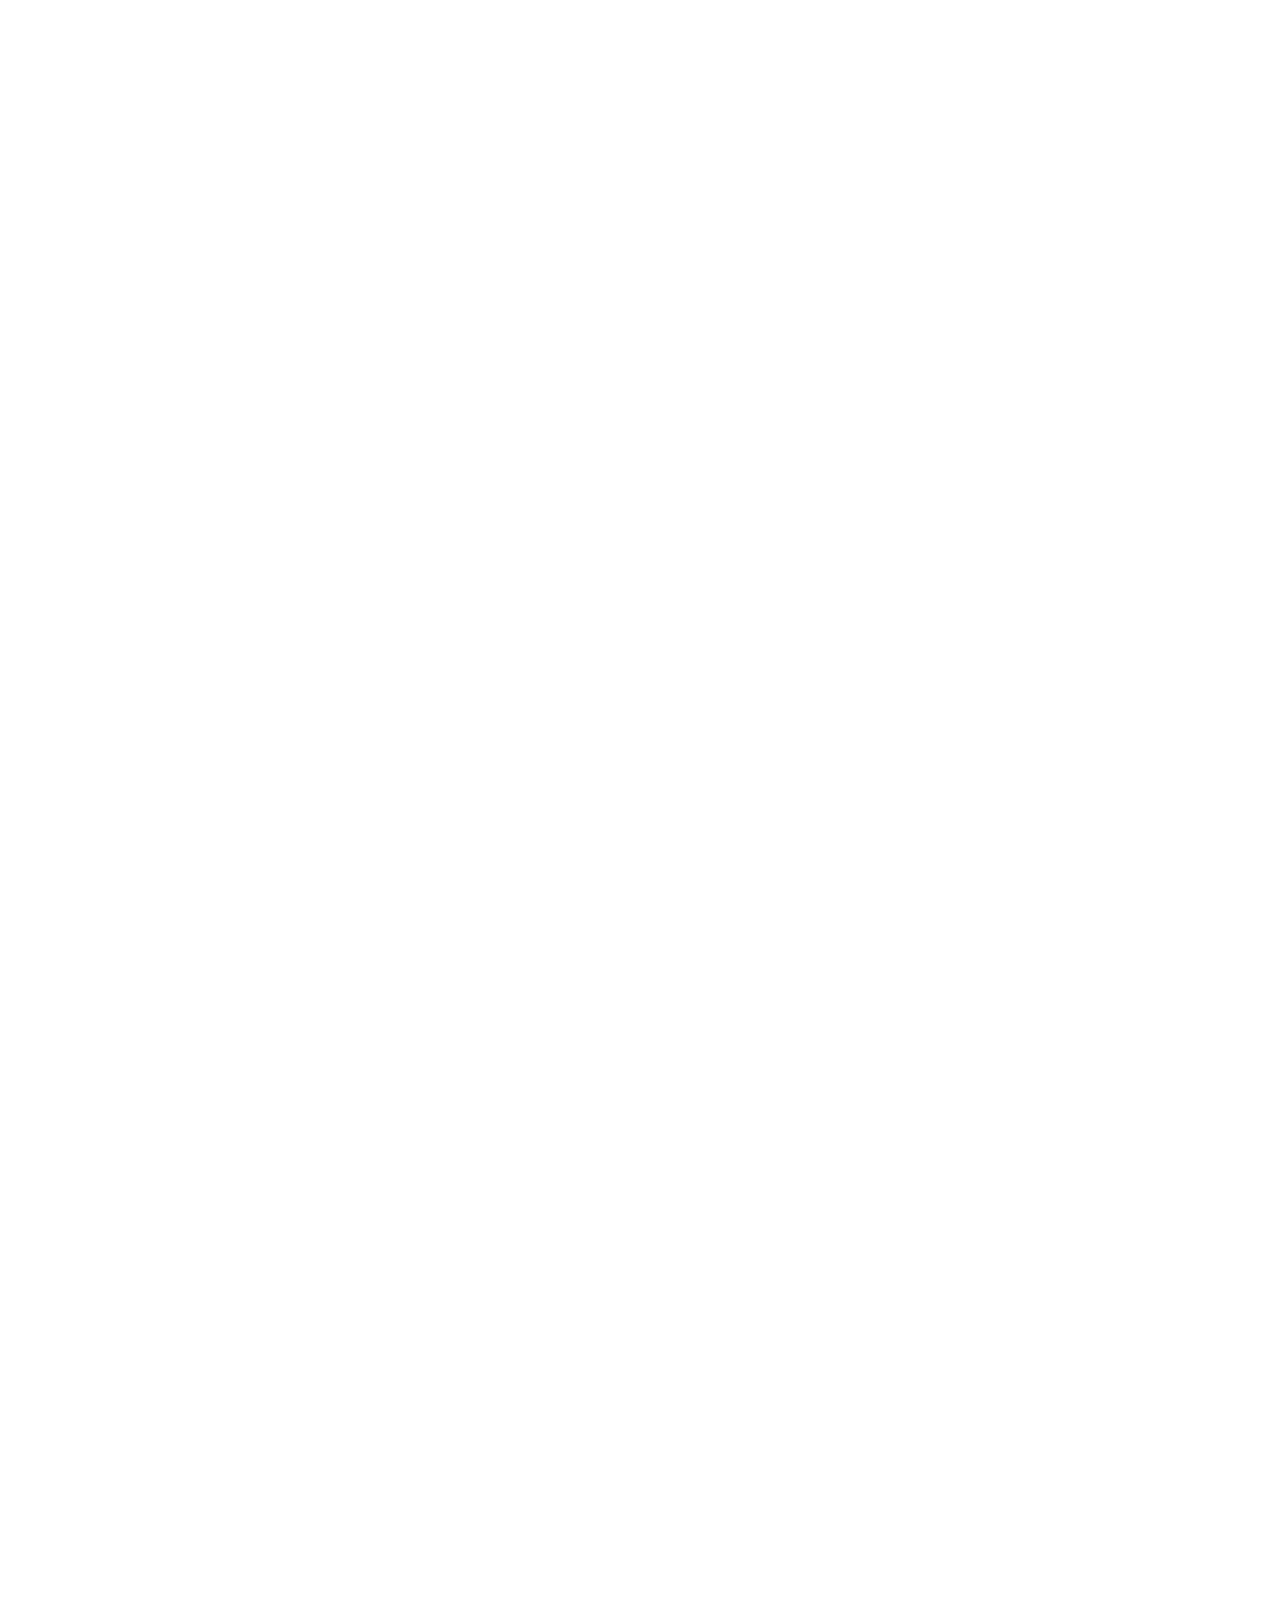
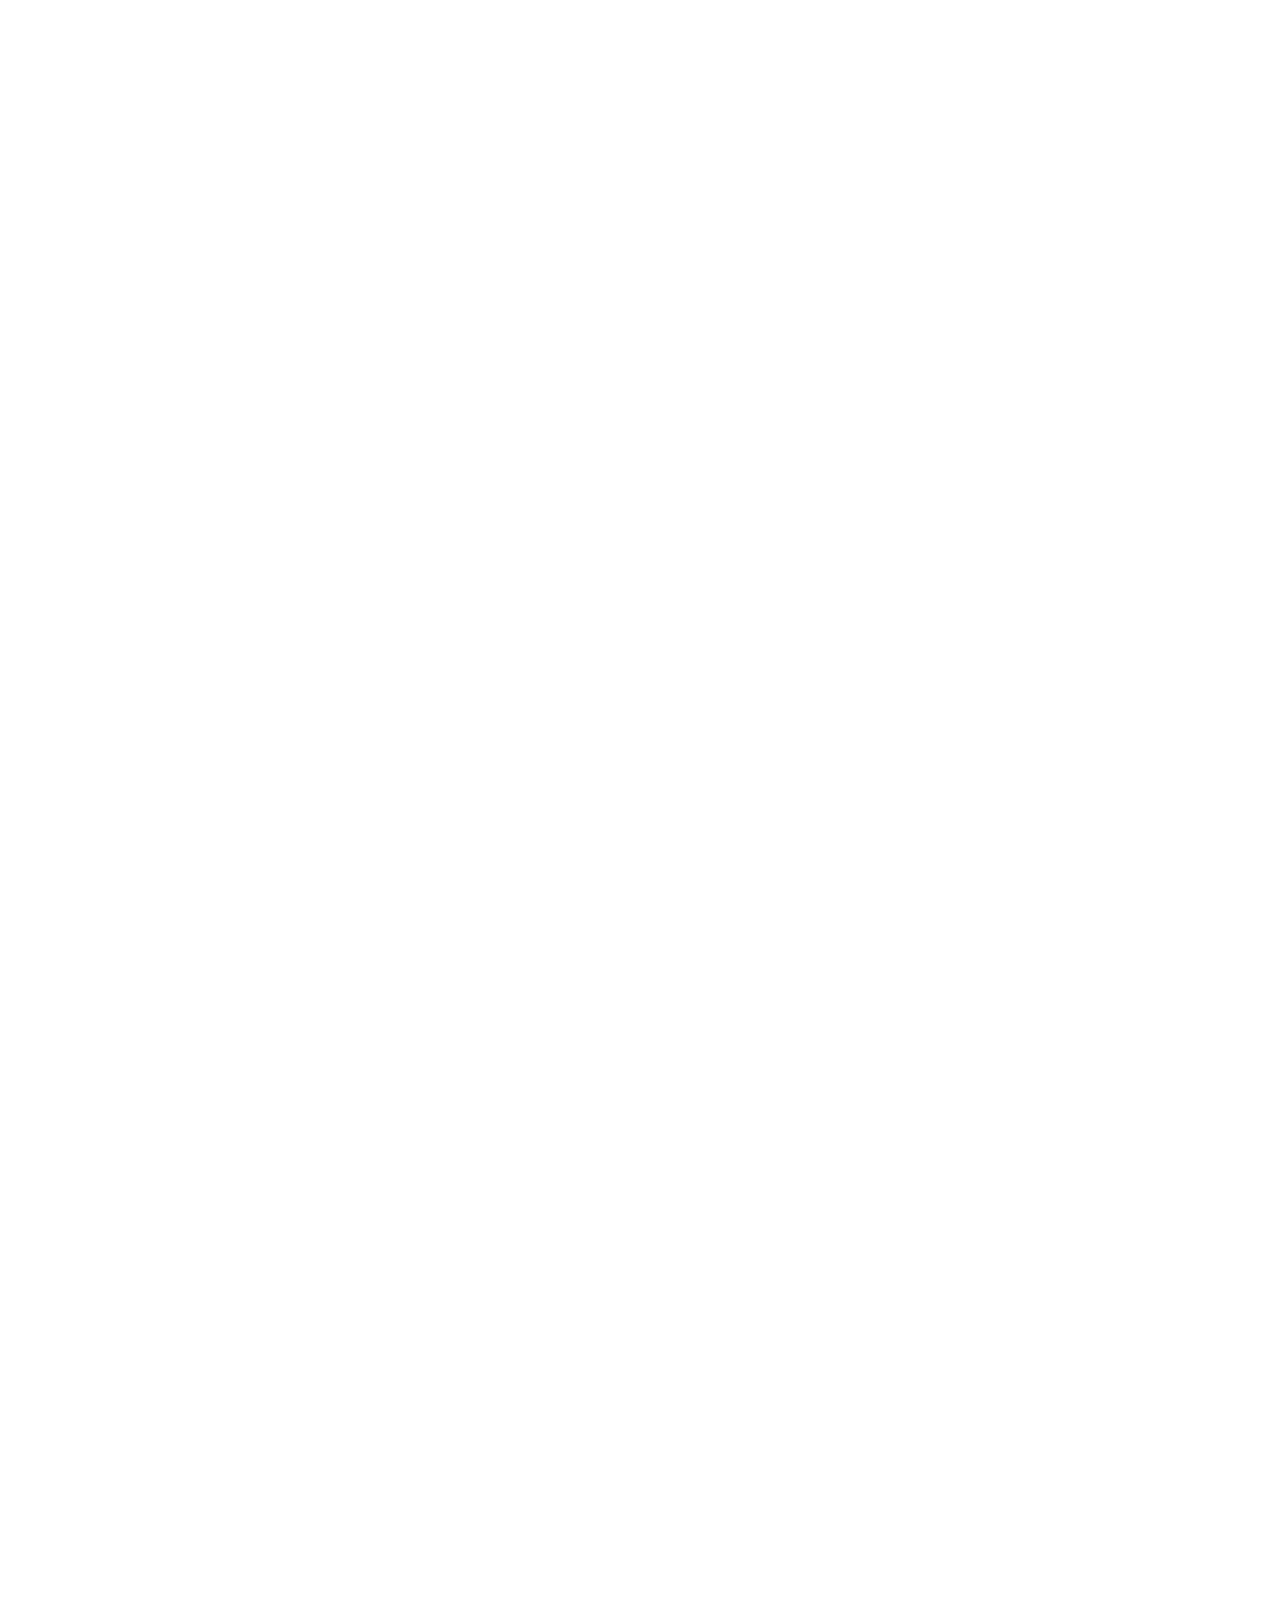
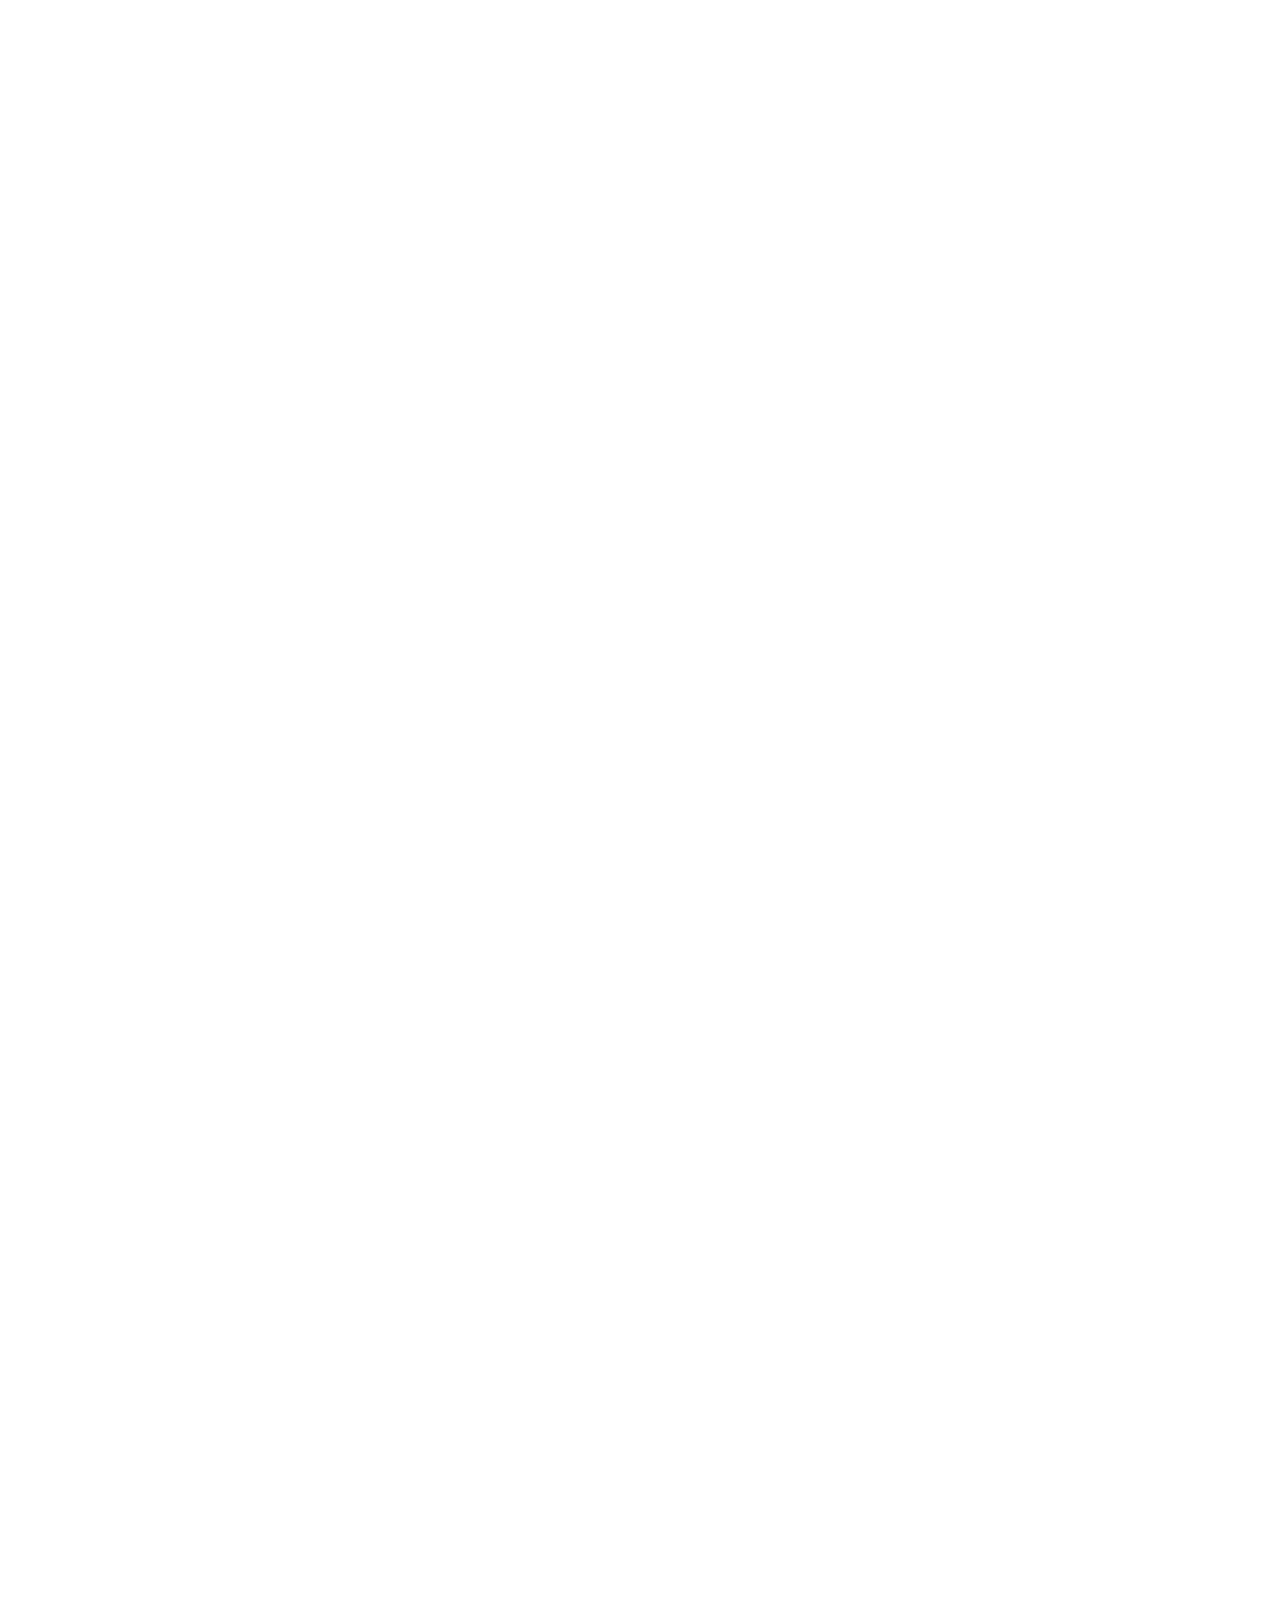
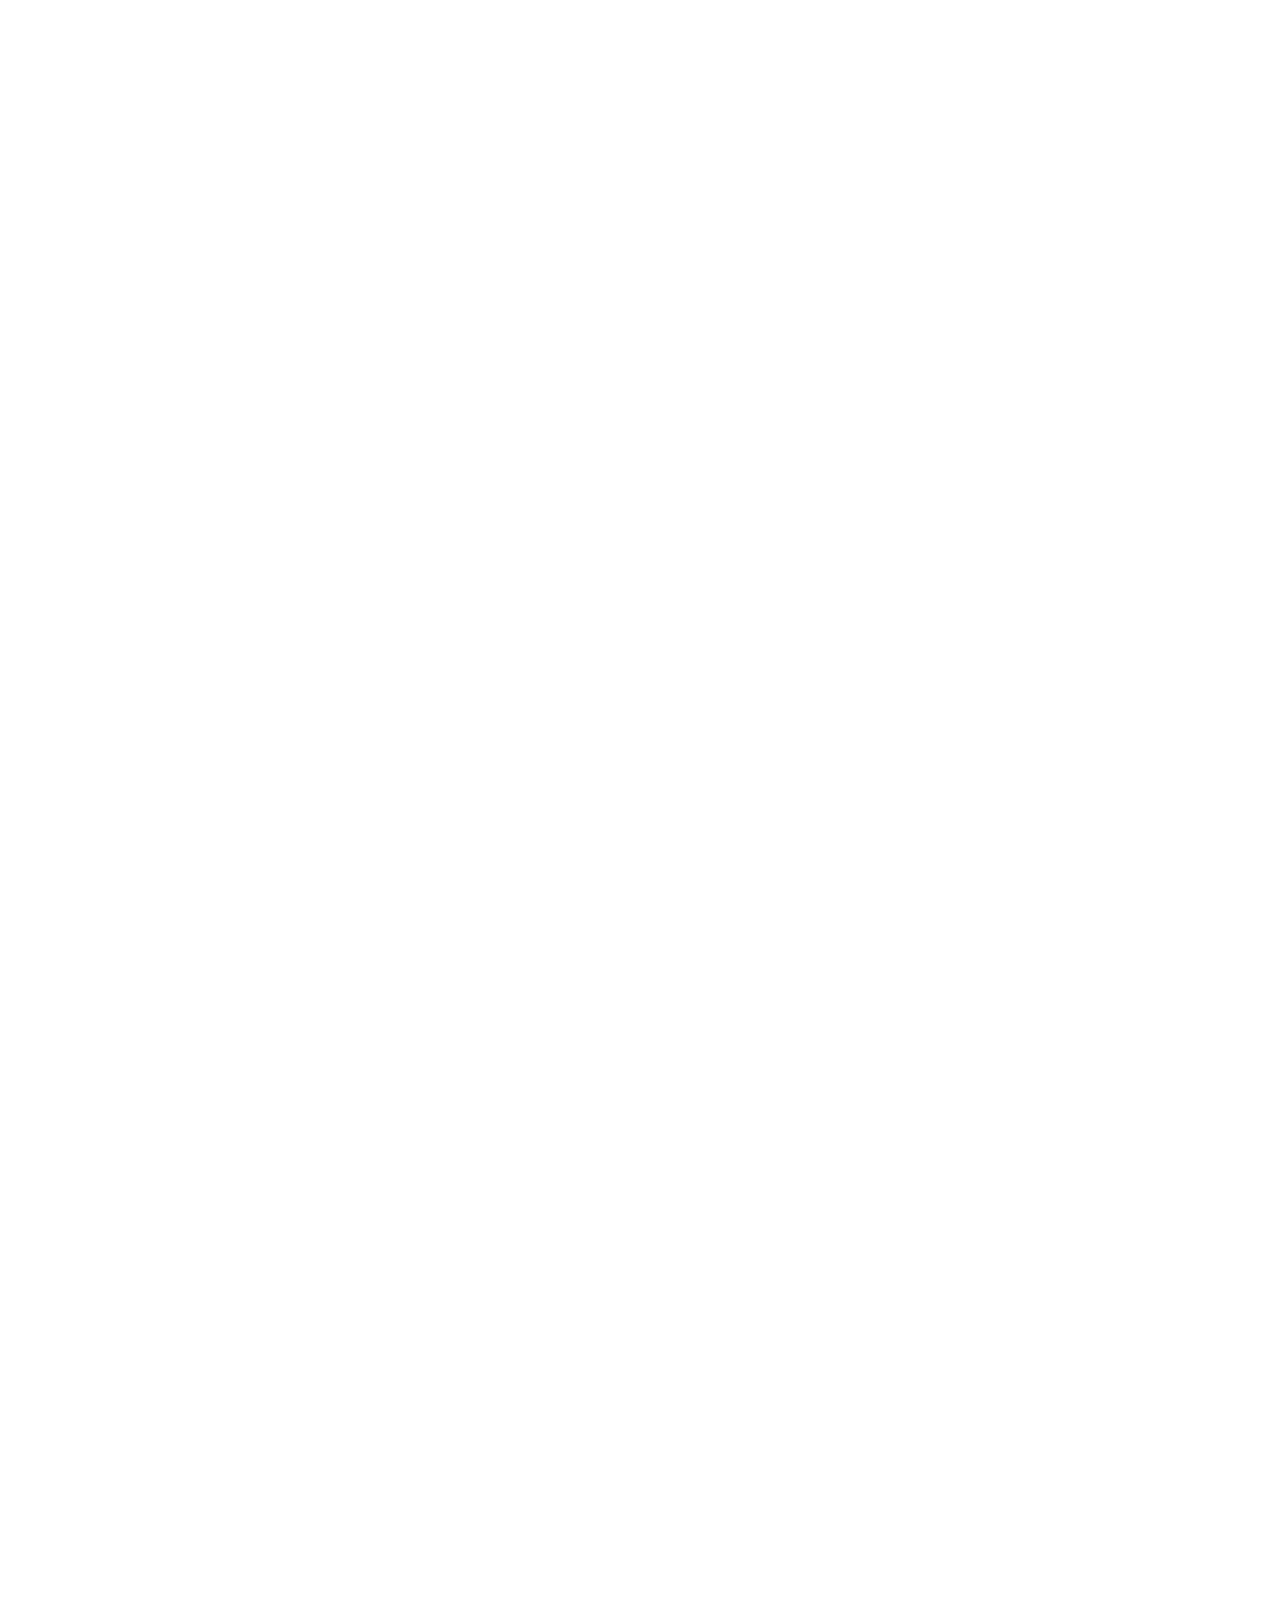
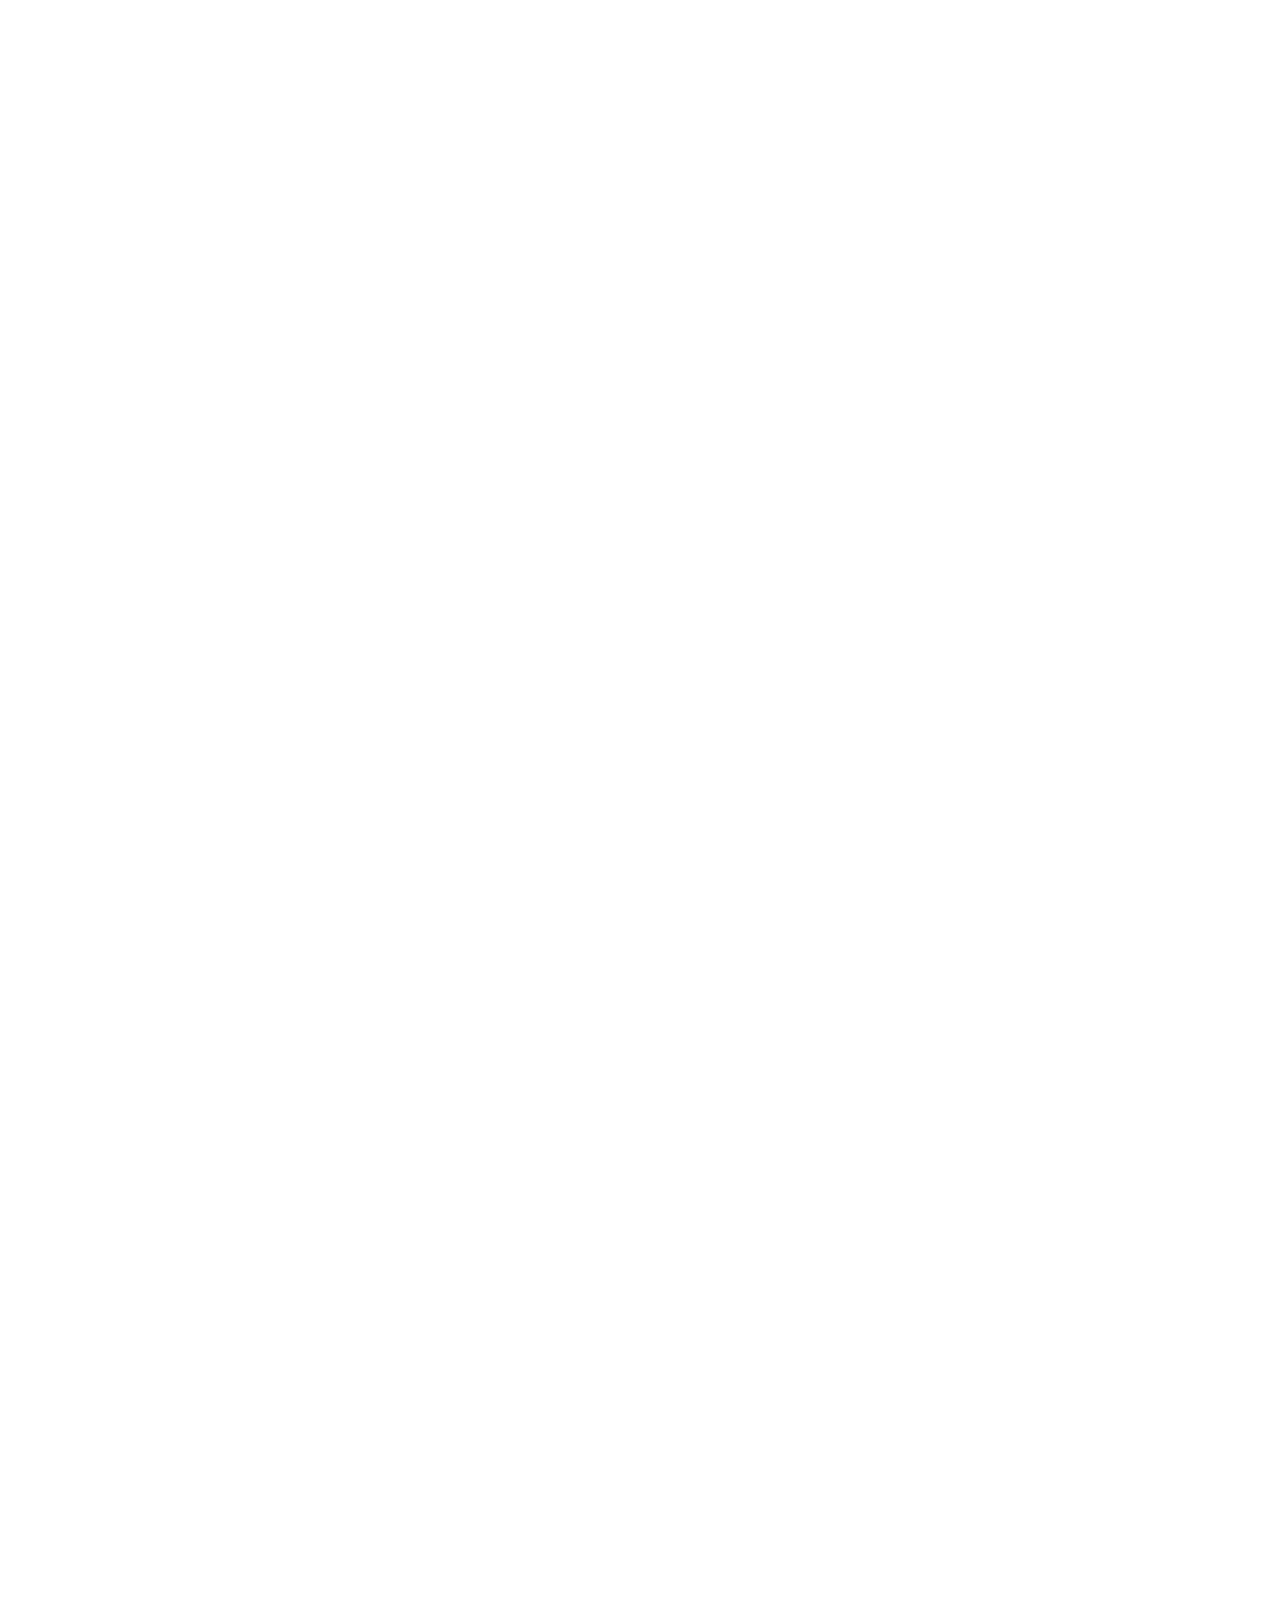
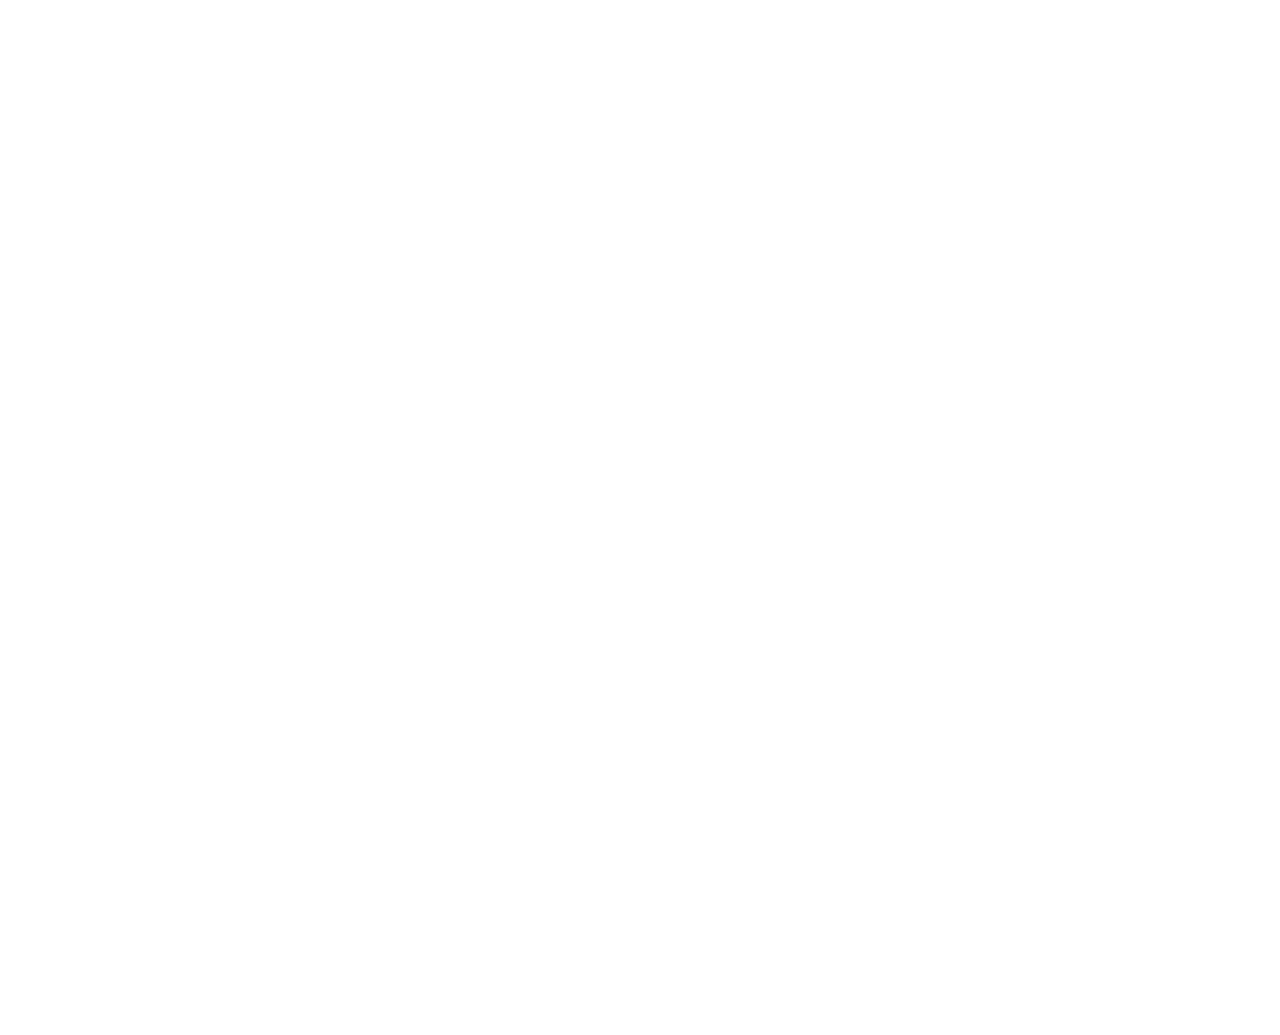
==== WorldSurveyKitMetro/index.html @ 1133c9f3 "added azure mobile services, using jQuery for Win8, switched FB.api calls to plain ajax requests" ====
<!doctype html>
<html class="no-js ui-mobile-rendering" >
<head>
      <title>World Survey Kit - Build Surveys, Polls, Signatures, Quizzes, Questions, Answers </title>
      <meta name="keywords" content="Survey, Polls, Signatures, Quizzes, Questions, Answers, GPS">
      <meta name="viewport" content="width=device-width, initial-scale=1">
      <meta name="google-translate-customization" content="3ffe706bf7eec298-703e66ffc87b89bc-g3b27300caeeca2a3-18">
      <link href="css/jquery.mobile-1.3.0.min.css" rel="stylesheet" />
      <link href="css/app.css" rel="stylesheet" />
      <link href="css/jqm-icon-pack-3.0.0-fa.css" rel="stylesheet" />
      <link href="css/jquery.handsontable.css" rel="stylesheet" />
      <link href="css/jquery-tourbus.css" rel="stylesheet" />
      <link href="css/tdfriendselector/tdfriendselector.css" rel="stylesheet" />
</head>
<body class="daBody">
    <div id="profilePos" style="float:right"></div>
    <div style="clear:both"></div>
    <!-- This initializes the Facebook JS SDK -->
    <div id="fb-root"></div>

    <!-- /Login Page -->
    <div id="login" data-role="page" data-title="Login to the System">

        <!-- /header -->
        <div data-role="header" data-theme="b">

            <div data-role="fblogin" style="float:right; padding-right: 2px">
                <button class="loginBtn" data-mini="true" data-corners="false" data-theme="g">
                    <img src="images/facebook_login_sm.png" style="width:18px;height:18px" /><span class="loginBtnText">&nbsp;&nbsp;<img src="images/loadingSm.gif" /> </span>
                </button>
            </div>

            <div style="clear:both"></div>

        </div>

        <div data-role="content">

            <div class="side-content">

            </div>

            <div class="main-content splash">
                <center>
                    <ul data-role="listview" data-inset="true" data-theme="c" class="wskLogo">
                        <li>
                            <center>
                                <img id="appLogo" src="images/wsk.png" /><br />
                                <b id="appOrgName">World Survey Kit</b>
                            </center>
                        </li>
                    </ul>
                    <div>
                        <center>
                            <div class="sign-up-btn">
                                <button data-theme="g" class="loginBtn" data-corners="false">Free Sign Up</button>
                            </div>
                            <div style="float:right">
                                <a href="http://play.google.com/store/apps/details?id=com.worldsurveykit.survey" target="_blank">
                                    <img alt="Android app on Google Play"
                                         src="http://developer.android.com/images/brand/en_app_rgb_wo_60.png" />
                                </a>
                            </div>
                            <div style="clear:both"></div>
                        </center>
                    </div>
                    <div>
                        <ul data-role="listview" class="notAuth" style="display:none;">
                            <li>
                                <center>
                                    Currently you are not authorized to view this application.
                                    <button data-inline="true" onclick='$( "#popupContact" ).popup( "open");' data-theme="b" data-icon="envelope">Email</button>
                                    for BETA access. Or try logging in again.

                                </center>
                            </li>
                        </ul>
                        <br /><br />
                    </div>




                    <div class="hide-mobile">
                        <div class="pages2">
                            <div class="handle2"></div>
                        </div>
                        <div id="frame2" class="frame2" data-role="none">
                            <div class="slidee2">
                                <div>
                                    Build a survey<br />
                                    <img src="images/demo/screen-build.png" />
                                </div>
                                <div>
                                    Take a survey<br />
                                    <img src="images/demo/screen-sidemenu.png" />
                                </div>
                                <div>
                                    View Results and analytics<br />
                                    <img src="images/demo/screen-report.png" />
                                </div>
                                <div>
                                    Import Data in bulk from other systems<br />
                                    <img src="images/demo/screen-import.png" />
                                </div>
                                <div>
                                    GPS<br />
                                    <img src="images/demo/screen-gps.png" />
                                </div>
                                <div>
                                    Signature<br />
                                    <img src="images/demo/screen-signature.png" />
                                </div>
                                <div>
                                    Single Answer<br />
                                    <img src="images/demo/screen-single.png" />
                                </div>
                                <div>
                                    Multiple Choice<br />
                                    <img src="images/demo/screen-multi.png" />
                                </div>
                                <div>
                                    Open Ended<br />
                                    <img src="images/demo/screen-open.png" />
                                </div>

                            </div>
                        </div>
                    </div>


                </center>


                <div data-role="popup" id="beta" data-theme="c" class="ui-content" style="max-width:280px">
                    <a href="#" data-rel="back" data-role="button" data-theme="a" data-icon="delete" data-iconpos="notext" class="ui-btn-right">Close</a>
                    <div>
                        <b>This site is being actively develped and is still in BETA. Contact us in the footer below to get access.</b>
                    </div>
                </div>

                <div data-role="popup" id="popupContact" data-theme="c" class="ui-content" style="max-width:280px">
                    <a href="#" data-rel="back" data-role="button" data-theme="a" data-icon="delete" data-iconpos="notext" class="ui-btn-right">Close</a>
                    <div id="daContacter"></div>
                </div>

                <div data-role="popup" id="investors" data-theme="c" class="ui-content" style="max-width:600px">
                    <a href="#" data-rel="back" data-role="button" data-theme="a" data-icon="delete" data-iconpos="notext" class="ui-btn-right">Close</a>
                </div>

            </div>

        </div><!-- /content -->

        <div data-role="footer" data-theme="a" class="hide-mobile">
            <br />
            <center>
                <div>
                    <div class="pages">
                        <div class="handle"></div>
                    </div>
                    <div id="frame" class="frame" data-role="none">
                        <div class="slidee">

                            <div>
                                <a data-role="button" data-iconpos="notext" data-icon="plus" data-inline="true" data-iconshadow="false" data-theme="b"></a>&nbsp;Create a survey<br />
                                Get Answers <br />
                                Create organizations<br />
                                <a data-role="button" data-iconpos="notext" data-icon="globe" data-inline="true" class="ui-icon-nodisc ui-icon-alt" data-iconshadow="false" data-theme="b"></a>&nbsp;Help the world<br />
                                Help yourself<br />
                                Solve a problem

                            </div>
                            <div>
                                Collect Signatures<br />
                                <a data-role="button" data-iconpos="notext" data-icon="screenshot" data-inline="true" class="ui-icon-nodisc ui-icon-alt" data-iconshadow="false" data-theme="b"></a>&nbsp;Get GPS locations<br />
                                Create Questions<br />
                                Multiple Choice<br />
                                Single Answer<br />
                                Open Ended
                            </div>
                            <div>
                                Run your business<br />
                                Grow your NGO<br />
                                Mobile App<br />
                                Works Offline
                            </div>
                            <div>
                                Role Based Security<br />
                                Print Survey Reports<br />
                                Export Survey Results<br />
                                Import Data<br />
                                Translate Surveys to 50+ languages
                            </div>
                            <div>
                                Share via email<br />
                                Share via link<br />
                                Share privately with users<br />
                                Embed on your webpage
                            </div>

                        </div>
                    </div>
                </div>
            </center>
            <br /><br />
        </div>

        <div data-role="footer" data-theme="d" class="hide-mobile">
            <br />
            <center>
                <h2>See how the journey began</h2>
                <iframe class="hide-mobile" width="853" height="480" src="ms-appx-web:///google.com" frameborder="0" sandbox="allow-top-navigation"></iframe>
            </center>
            <br /><br />
        </div>

        <div data-role="footer" data-theme="a" data-position="fixed">
            <ul style="list-style:none">
                <li>
                    World Survey Kit &nbsp;&nbsp;&nbsp;| &nbsp;&nbsp;&nbsp; Contact us <a href="worldsurveykit@outlook.com">worldsurveykit@outlook.com</a>
                    &nbsp;&nbsp;&nbsp;| &nbsp;&nbsp;&nbsp; A Nick Theile Production
                </li>
            </ul>
        </div>



    </div>

    <!-- /Home Page -->
    <div id="home" data-role="page" data-title="Home Page">


        <div data-role="panel" id="panelHome" data-theme="a">
            <ul data-role="listview" data-theme="a">
                <li data-icon="home"><a href="#home">Home</a></li>
                <li data-icon="off"><a class="logoutBtn">Logoff</a></li>
                <li data-icon="cog"><a href="#settings">Settings</a></li>
                <li data-icon="question"><a href="#tutorial">Tutorial</a></li>
                <!--<li data-theme="b">Admin Stuff</li>
                <li ><a href="#admin">Admin</a></li>
                <li ><a href="#test">Test</a></li>
                <li ><a href="#coll">Storage</a></li>-->
            </ul>
        </div>


        <div data-role="header" data-theme="b">

            <div style="float:left; padding-left: 2px;">
                <a href="#panelHome" data-role="button" data-icon="reorder" data-inline="true" data-iconpos="notext" class="ui-square-btn"></a>
            </div>
            <img src="images/wsk-sm.png" />
            <div data-role="fblogin">
                <button class="loginBtn ui-btn-right" data-mini="true" data-corners="false">
                    <img src="images/facebook_login_sm.png" style="width:18px;height:18px" />&nbsp;&nbsp; Login
                </button>
            </div>


        </div>

        <div data-role="content">

            <div class="side-content">
                <div data-role="wsk-nav-bar">
                    <!--this is populated dynamically-->
                </div>
            </div>

            <div class="main-content">

                <h3 id="homeHeading" style="float:left"></h3>
                <!--<b class="green-ball" style="float:right">.</b>-->
                <div style="clear:both"></div>

                <ul id="homeListView" data-role="listview" data-inset="true" data-inline="true" data-theme="b" style="visibility:hidden">
                    <li data-icon="plus"><a id="homeNewSurvey" data-position-to="window">Fill out a New Survey</a></li>
                    <li><a href="#history?0" onclick="$.mobile.loading('show')">View Survey History<span class="ui-li-count homeSurveyHistory"></span></a></li>
                </ul>

                <br />
                <div id="activityFeed">


                </div>

                <div data-role="popup" id="homeNewSurveyPopup" style="max-width:400px;" class="ui-content ui-corner-all">

                    <a href="#" data-rel="back" data-role="button" data-theme="a" data-icon="delete" data-iconpos="notext" class="ui-btn-right">Cancel</a>

                    <b>1). Type a name that easily identifies this survey:</b>
                    <input id="homeNewSurveyName" />

                    <b>2). Choose a survey to fill out:</b>
                    <div id="homeNewSurveyList">
                    </div>

                </div>
                <center><b id="home-load-msg"></b></center>

            </div>

        </div>




        <!--tour-->
        <ol class='tourbus-legs ui-overlay-shadow' id='my-tour-id'>
            <li data-orientation='centered' class="ui-overlay-shadow">
                <h2>Welcome to World Survey Kit</h2>
                <a data-role="button" href='javascript:void(0);' data-inline="true" data-theme="g" data-icon="arrow-right" data-iconpos="right" class='tourbus-next'>Take the tour</a>
                <a href='javascript:void(0);' class='tourbus-stop'>Skip</a>

            </li>

            <li data-el='#homeListView' data-orientation='top' data-width='400'>
                <h3>Take a survey</h3>
                <p>Fill out a new survey here or view/edit your survey history</p>

                <div data-role="controlgroup" data-type="horizontal">
                    <a data-role="button" href='javascript:void(0);' class='tourbus-prev' data-inline="true" data-theme="g" data-icon="arrow-left">Back</a>
                    <a data-role="button" href='javascript:void(0);' class='tourbus-next' data-inline="true" data-theme="g" data-icon="arrow-right" data-iconpos="right">Next</a>
                </div>
            </li>

            <li data-el='.ui-block-b' data-orientation='bottom' data-align="center" data-width='300'>
                <h3>Manage Users</h3>
                <p>Add your friends from Facebook and allow them to take surveys you build.</p>
                <div data-role="controlgroup" data-type="horizontal">
                    <a data-role="button" href='javascript:void(0);' class='tourbus-prev' data-inline="true" data-theme="g" data-icon="arrow-left">Back</a>
                    <a data-role="button" href='javascript:void(0);' class='tourbus-next' data-inline="true" data-theme="g" data-icon="arrow-right" data-iconpos="right">Next</a>
                </div>
            </li>

            <li data-el='.ui-block-c' data-orientation='bottom' data-align="center" data-width='300'>
                <h3>Reports</h3>
                <p>
                    <ul>
                        <li>
                            View the responses from your surveys
                        </li>
                        <li>
                            Search and filter data
                        </li>
                        <li>
                            Export or print the results
                        </li>
                        <li>
                            Import survey data in bulk
                        </li>
                        <li>
                            Edit responses
                        </li>
                    </ul>

                </p>
                <div data-role="controlgroup" data-type="horizontal">
                    <a data-role="button" href='javascript:void(0);' class='tourbus-prev' data-inline="true" data-theme="g" data-icon="arrow-left">Back</a>
                    <a data-role="button" href='javascript:void(0);' class='tourbus-next' data-inline="true" data-theme="g" data-icon="arrow-right" data-iconpos="right">Next</a>
                </div>
            </li>

            <li data-el='.ui-block-d' data-orientation='bottom' data-align="center" data-width='300'>
                <h3>Survey Builder</h3>
                <p>
                    <ul>
                        <li>
                            Build a new survey
                        </li>
                        <li>
                            Add questions<br />
                            &nbsp;&nbsp;Multiple Choice<br />
                            &nbsp;&nbsp;Single Answer<br />
                            &nbsp;&nbsp;Open Ended<br />
                            &nbsp;&nbsp;GPS<br />
                            &nbsp;&nbsp;Signature
                        </li>
                        <li>
                            Publish the survey
                        </li>
                    </ul>


                </p>
                <div data-role="controlgroup" data-type="horizontal">
                    <a data-role="button" href='javascript:void(0);' class='tourbus-prev' data-inline="true" data-theme="g" data-icon="arrow-left">Back</a>
                    <a data-role="button" href='javascript:void(0);' class='tourbus-next' data-inline="true" data-theme="g" data-icon="arrow-right" data-iconpos="right">Next</a>
                </div>
            </li>

            <li data-el='.ui-block-e' data-orientation='bottom' data-align="center" data-width='300'>
                <h3>Manage Setting</h3>
                <p>Manage your organizations, translate surveys into different languages.</p>

                <div data-role="controlgroup" data-type="horizontal">
                    <a data-role="button" href='javascript:void(0);' class='tourbus-prev' data-inline="true" data-theme="g" data-icon="arrow-left">Back</a>
                    <a data-role="button" href='javascript:void(0);' onclick='$(".profileMenuPopup").popup("open", { positionTo: "#profilePos" });' class='tourbus-next' data-inline="true" data-theme="g" data-icon="arrow-right" data-iconpos="right">Next</a>
                </div>
            </li>

            <li data-el='#profilePos' data-orientation='bottom' data-align="right" data-margin="160" data-width='300'>
                <h3>Switch to a freinds survey by clicking the dropdown</h3>
                <p>
                    If a friend invites you to take their survey you can switch to it here.
                </p>
                <div data-role="controlgroup" data-type="horizontal">
                    <a data-role="button" href='javascript:void(0);' class='tourbus-prev' data-inline="true" data-theme="g" data-icon="arrow-left">Back</a>
                    <a data-role="button" href='javascript:void(0);' onclick="App.router.navigate('#build?' + App.defaultOrg  , {trigger: true});" class='tourbus-next' data-inline="true" data-theme="g" data-icon="arrow-right" data-iconpos="right">Next</a>
                </div>
            </li>

            <li data-orientation='centered' data-width="300">
                <h3>Mobile App</h3>
                <p>
                    World Survey Kit is great for on-site surveys even if there is no internet connectivity!
                    <br /><br />
                    Download the Android app now
                    <center>
                        <img src="images/qrcode.png" /><br />
                        <a href="http://play.google.com/store/apps/details?id=com.worldsurveykit.survey" target="_blank">
                            <img alt="Android app on Google Play"
                                 src="http://developer.android.com/images/brand/en_app_rgb_wo_60.png" />
                        </a>
                    </center>
                    <br /><br />
                    iPhone and Windows app coming soon.
                </p>
                <div data-role="controlgroup" data-type="horizontal">
                    <a data-role="button" href='javascript:void(0);' class='tourbus-prev' data-inline="true" data-theme="g" data-icon="arrow-left">Back</a>
                    <a data-role="button" href='javascript:void(0);' class='tourbus-next' data-inline="true" data-theme="g" data-icon="arrow-right" data-iconpos="right">Next</a>
                </div>
            </li>

            <li data-orientation='centered' data-width="300">
                <h3>Get Building!</h3>
                <p>
                    Get started by building a new survey, then you can share it with friends.
                </p>
                <a data-role="button" href='javascript:void(0);' data-inline="true" data-theme="g" class='tourbus-stop'>Ok</a>
            </li>

        </ol>


        <!--tour non admin-->
        <ol class='tourbus-legs ui-overlay-shadow' id='my-tour-id-nonadmin'>
            <li data-orientation='centered' class="ui-overlay-shadow">
                <h2>Welcome to World Survey Kit</h2>
                <a data-role="button" href='javascript:void(0);' data-inline="true" data-theme="g" data-icon="arrow-right" data-iconpos="right" class='tourbus-next'>Take the tour</a>
                <a href='javascript:void(0);' class='tourbus-stop'>Skip</a>

            </li>

            <li data-el='#homeListView' data-orientation='bottom' data-width='400'>
                <h3>Take a survey</h3>
                <p>Fill out a new survey here or view/edit your survey history</p>

                <div data-role="controlgroup" data-type="horizontal">
                    <a data-role="button" href='javascript:void(0);' class='tourbus-prev' data-inline="true" data-theme="g" data-icon="arrow-left">Back</a>
                    <a data-role="button" href='javascript:void(0);' onclick='$(".profileMenuPopup").popup("open", { positionTo: "#profilePos" });' class='tourbus-next' data-inline="true" data-theme="g" data-icon="arrow-right" data-iconpos="right">Next</a>
                </div>
            </li>



            <li data-el='#profilePos' data-orientation='bottom' data-align="right" data-margin="160" data-width='300'>
                <h3>Switch to a friends survey</h3>
                <p>
                    If a friend invites you to take their survey you can switch to it here. Or you can switch back to your profile and build your own survey.
                </p>
                <div data-role="controlgroup" data-type="horizontal">
                    <a data-role="button" href='javascript:void(0);' class='tourbus-prev' data-inline="true" data-theme="g" data-icon="arrow-left">Back</a>
                    <a data-role="button" href='javascript:void(0);' onclick="App.router.navigate('#build?' + App.defaultOrg  , {trigger: true});" class='tourbus-next' data-inline="true" data-theme="g" data-icon="arrow-right" data-iconpos="right">Next</a>
                </div>
            </li>

            <li data-orientation='centered' data-width="300">
                <h3>Mobile App</h3>
                <p>
                    World Survey Kit is great for on-site surveys even if there is no internet connectivity!
                    <br /><br />
                    Download the Android app now
                    <center>
                        <img src="images/qrcode.png" /><br />
                        <a href="http://play.google.com/store/apps/details?id=com.worldsurveykit.survey" target="_blank">
                            <img alt="Android app on Google Play"
                                 src="http://developer.android.com/images/brand/en_app_rgb_wo_60.png" />
                        </a>
                    </center>
                    <br /><br />
                    iPhone and Windows app coming soon.
                </p>
                <div data-role="controlgroup" data-type="horizontal">
                    <a data-role="button" href='javascript:void(0);' class='tourbus-prev' data-inline="true" data-theme="g" data-icon="arrow-left">Back</a>
                    <a data-role="button" href='javascript:void(0);' class='tourbus-next' data-inline="true" data-theme="g" data-icon="arrow-right" data-iconpos="right">Next</a>
                </div>
            </li>

            <li data-orientation='centered' data-width="300">
                <h3>Get Building!</h3>
                <p>
                    After you are done taking the survey switch over to your profile and build one for yourself! Then share it with friends.
                </p>
                <a data-role="button" href='javascript:void(0);' data-inline="true" data-theme="g" class='tourbus-stop'>Ok</a>
            </li>

        </ol>



        <div data-role="profilemenu">

        </div>

    </div>




    <!-- /History Page -->
    <div id="history" data-role="page" data-title="Survey History">


        <div data-role="panel" id="panelHistory" data-theme="a">
            <ul data-role="listview" data-theme="a">
                <li data-icon="home"><a href="#home">Home</a></li>
                <li data-icon="off"><a class="logoutBtn">Logoff</a></li>
                <li data-icon="cog"><a href="#settings">Settings</a></li>
            </ul>
        </div>


        <div data-role="header" data-theme="b">

            <div style="float:left; padding-left: 2px;">
                <a href="#panelHistory" data-role="button" data-icon="reorder" data-inline="true" data-iconpos="notext" class="ui-square-btn ui-icon-nodisc" data-iconshadow="false">Menu</a>
                <a onclick="window.history.back()" data-role="button" data-icon="arrow-left" data-inline="true" data-iconpos="notext" class="ui-square-btn ui-icon-nodisc" data-iconshadow="false">Back</a>
            </div>
            <div data-role="fblogin">
                <button class="loginBtn ui-btn-right" data-mini="true" data-corners="false">
                    <img src="images/facebook_login_sm.png" style="width:18px;height:18px" />&nbsp;&nbsp; Login
                </button>
            </div>
            <div style="clear:both"></div>

        </div>

        <div data-role="content">

            <div class="side-content">

            </div>

            <div class="main-content">

                <h3 id="h1">History</h3>

                <ul data-role="listview" data-inset="true" data-inline="true" id="historyList"></ul>

                <div id="historyPaging" style="visibility:hidden">
                    <div data-role="controlgroup" data-inline="true" data-type="horizontal">
                        <a id="page-back" href="#history?1" data-role="button" data-theme="b" data-icon="arrow-l" data-iconpos="left">Back</a>
                        <select name="page-select" id="page-select"></select>
                        <a id="page-next" href="#history?2" data-role="button" data-theme="b" data-icon="arrow-r" data-iconpos="right">Next</a>
                    </div>
                </div>

            </div>

        </div>


    </div>

    <!-- /Settings Page -->
    <div id="settings" data-role="page" data-title="Settings">

        <div data-role="header" data-theme="b">

            <div style="float:left; padding-left: 2px;">
                <a onclick="window.history.back()" data-role="button" data-icon="arrow-left" data-inline="true" data-iconpos="notext" class="ui-square-btn ui-icon-nodisc" data-iconshadow="false">Back</a>
            </div>
            <div data-role="fblogin" style="float:right; padding-right: 2px">
                <button class="loginBtn" data-mini="true" data-corners="false">
                    <img src="images/facebook_login_sm.png" style="width:18px;height:18px" />&nbsp;&nbsp; Login
                </button>
            </div>
            <div style="clear:both"></div>

        </div>

        <div data-role="content">

            <div class="main-content">

                <div class="side-content">
                    <div data-role="wsk-nav-bar">
                        <!--this is populated dynamically-->
                    </div>
                </div>

                <ul data-role="listview" data-inset="true">
                    <li>
                        <div>
                            <b>Default Organization:</b><br />
                            <button data-inline="true" data-theme="g" id="settingsSave" data-icon="save">Save</button>
                            <div id="settingsList">
                            </div>
                        </div>
                    </li>
                </ul>

                <ul data-role="listview" data-inset="true">
                    <li>
                        <div>
                            <b>Utilities:</b><br />
                            <a id="settingsSyncAll" data-inline="true" data-role="button" data-theme="b">Sync Data</a> <i id="syncCount"></i>
                            <br />
                            <a id="settingsReloadApp" data-inline="true" data-role="button" data-theme="b">Reload App</a> <i>*Note - This will reload the app. Use this if you are experiencing any issues.</i>
                            <br />
                            <a id="settingsReload" data-inline="true" data-role="button" data-theme="b">Reset App</a> <i>*Note - This will force the app to reset. You may lose unsaved data. Use only if you are experiencing issues.</i>

                        </div>
                    </li>
                </ul>

                <ul data-role="listview" data-inset="true">
                    <li>
                        <div>
                            <b>Other:</b><br />

                            <div style="max-width:175px;" id="google_translate_element"></div>
                            <a id="helpPage" data-inline="true" data-role="button" data-icon="comments-alt">Help</a> <i>Report a bug, or ask a question</i>


                        </div>
                    </li>
                </ul>


                <b><i>* You must have internet connection for the settings to be changed.</i></b>

            </div>

        </div>

        <div data-role="profilemenu5">

        </div>
    </div>


    <!-- /reports Page -->
    <div id="reports" data-role="page" data-title="Reports">


        <div data-role="panel" id="panelReports" data-theme="a">
            <ul data-role="listview" data-theme="a">
                <li data-icon="home"><a href="#home">Home</a></li>
                <li data-icon="off"><a class="logoutBtn">Logoff</a></li>
                <li data-icon="cog"><a href="#settings">Settings</a></li>
                <!--<li data-theme="b">Admin Stuff</li>
                <li ><a href="#admin">Admin</a></li>
                <li ><a href="#test">Test</a></li>
                <li ><a href="#coll">Storage</a></li>-->
            </ul>
        </div>


        <div data-role="header" data-theme="b">
            <div style="float:left; padding-left: 2px;">
                <a href="#panelReports" data-role="button" data-icon="reorder" data-inline="true" data-iconpos="notext" class="ui-square-btn"></a>
            </div>
            <div data-role="fblogin" style="float:right; padding-right: 2px">
                <button class="loginBtn" data-mini="true" data-corners="false">
                    <img src="images/facebook_login_sm.png" style="width:18px;height:18px" />&nbsp;&nbsp; Login
                </button>
            </div>
            <div style="clear:both"></div>

        </div>

        <div data-role="content">

            <div class="side-content">
                <div data-role="wsk-nav-bar">
                    <!--this is populated dynamically-->
                </div>
            </div>

            <div class="main-content">

                <div id="reportsMain"></div>
                <p id="report-sync"></p>
            </div>

            <div id="reportsTable"></div>

        </div>

        <div data-role="profilemenu3">

        </div>

    </div>

    <!-- /go Page -->
    <div id="go" data-role="page" data-title="Taking Survery...">


        <div data-role="panel" id="panelGo" data-theme="a">
            <ul class="panelGo" data-role="listview" data-theme="a"></ul>
        </div>


        <div data-role="header" data-theme="b">

            <div style="float:left; padding-left: 2px;">
                <a href="#panelGo" data-role="button" data-icon="reorder" data-inline="true" data-iconpos="notext" class="ui-square-btn"></a>
                <a onclick="window.history.back()" data-role="button" data-icon="arrow-left" data-inline="true" data-iconpos="notext" class="ui-square-btn ui-icon-nodisc" data-iconshadow="false">Back</a>
            </div>
            <div data-role="fblogin" style="float:right; padding-right: 2px">
                <button class="loginBtn" data-mini="true" data-corners="false">
                    <img src="images/facebook_login_sm.png" style="width:18px;height:18px" />&nbsp;&nbsp; Login
                </button>
            </div>
            <!--<h1>
                 <a href="#home"><img src="images/aq-36.png"  /></a>
            </h1>-->
            <div style="clear:both"></div>

        </div>

        <div data-role="content">

            <div class="side-content">

            </div>

            <div class="main-content">



            </div>

        </div>

        <div data-role="profilemenu10">

        </div>

    </div>


    <!-- /User Profile Page -->
    <div id="profile" data-role="page" data-title="User Profiles">


        <div data-role="panel" id="panelProfile" data-theme="a">
            <ul data-role="listview" data-theme="a">
                <li data-icon="home"><a href="#home">Home</a></li>
                <li data-icon="off"><a class="logoutBtn">Logoff</a></li>
                <li data-icon="cog"><a href="#settings">Settings</a></li>
            </ul>
        </div>


        <div data-role="header" data-theme="b">

            <div style="float:left; padding-left: 2px;">
                <a href="#panelProfile" data-role="button" data-icon="reorder" data-inline="true" data-iconpos="notext" class="ui-square-btn"></a>
                <a onclick="window.history.back()" data-role="button" data-icon="arrow-left" data-inline="true" data-iconpos="notext" class="ui-square-btn ui-icon-nodisc" data-iconshadow="false">Back</a>
            </div>
            <div data-role="fblogin" style="float:right; padding-right: 2px">
                <button class="loginBtn" data-mini="true" data-corners="false">
                    <img src="images/facebook_login_sm.png" style="width:18px;height:18px" />&nbsp;&nbsp; Login
                </button>
            </div>
            <div style="clear:both"></div>

        </div>

        <div data-role="content">

            <div class="side-content">
                <div data-role="admin-menu">
                    <!--this is populated dynamically-->
                </div>
            </div>

            <div class="main-content">

                <h3 id="orgName"></h3>

                <a data-theme="g" id="addUser" data-inline="true" data-icon="plus" data-role="button">Add New User</a>

                <p><b>The users below are the only ones who can take the survey's you build.</b></p>
                <p>Choose a user to edit</p>
                <ul>
                    <li>
                        If you delete the user they will no longer be able to take your surveys.
                    </li>
                    <li>
                        If you make them an admin they will be able to edit your survey's
                    </li>
                </ul>

                <ul id="orgUsers" data-role="listview" data-inset="true"></ul>




                <div data-role="popup" id="addUserPopup" style="max-width:400px;" class="ui-content ui-corner-all">

                    <a href="#" data-rel="back" data-role="button" data-theme="a" data-icon="delete" data-iconpos="notext" class="ui-btn-right">Cancel</a>

                    <div>Facebook ID <a href="http://findmyfacebookid.com" rel="external" class="ui-btn-right" target="_blank">Get ID</a></div>
                    <input id="select-new-fbid" />

                    <label for="flip-isUserAdmin">Allow the user to edit your surveys?</label>
                    <select name="flip-isUserAdmin" id="Select1" data-role="slider" class="isOrgAdmin-New">
                        <option value="no">No</option>
                        <option value="yes">Yes</option>
                    </select>

                    <a data-role="button" id="profileAdd" data-icon="plus" data-inline="true" data-theme="g">Add</a>

                </div>



                <!-- Markup for These Days Friend Selector -->
                <div id="TDFriendSelector">
                    <div class="TDFriendSelector_dialog">
                        <a href="#" onclick=" try { App.popOpenAddUser = false } catch (e) {}" id="TDFriendSelector_buttonClose">x</a>
                        <div class="TDFriendSelector_form">
                            <div class="TDFriendSelector_header">
                                <p>Select friends to take your surveys</p>
                            </div>
                            <div class="TDFriendSelector_content">

                                <div class="TDFriendSelector_searchContainer TDFriendSelector_clearfix">
                                    <div class="TDFriendSelector_selectedCountContainer">
                                        <span class="TDFriendSelector_selectedCount">0</span> friends selected
                                        &nbsp;&nbsp;&nbsp;<a id="TDFriendSelectorClear" data-role="button" data-inline="true" class="ui-btn-right" data-mini="true">clear</a>
                                    </div>


                                </div>
                                <input type="text" placeholder="Search friends" id="TDFriendSelector_searchField" />
                                <div class="TDFriendSelector_friendsContainer"></div>
                            </div>
                            <div class="TDFriendSelector_footer TDFriendSelector_clearfix">

                                <div data-role="controlgroup" data-type="horizontal" data-mini="true">
                                    <a data-mini="true" data-inline="true" data-role="button" data-icon="arrow-left" data-theme="b" href="#" id="TDFriendSelector_pagePrev"></a>
                                    <a data-mini="true" data-inline="true" data-role="button" data-icon="arrow-right" data-theme="b" href="#" id="TDFriendSelector_pageNext"></a>
                                    <div class="TDFriendSelector_pageNumberContainer">
                                        &nbsp;&nbsp;&nbsp;Page <span id="TDFriendSelector_pageNumber">1</span> / <span id="TDFriendSelector_pageNumberTotal">1</span>
                                    </div>
                                </div>
                                <br />
                                <div>
                                    <div class="ui-block-a">
                                        <p>
                                            Allow the users edit your surveys:&nbsp;&nbsp;&nbsp;
                                        </p>
                                    </div><!-- /ui-block -->
                                    <div class="ui-block-b">
                                        <select name="fb-user-admin" id="fb-user-admin" data-role="slider" data-mini="true">
                                            <option value="no">no</option>
                                            <option value="yes">yes</option>
                                        </select>
                                    </div><!-- /ui-block -->

                                </div><br style="clear:both" />
                                <div>
                                    <a data-role="button" data-theme="g" href="#" id="TDFriendSelector_buttonOK">OK</a>
                                </div>


                                <br />
                                <ul data-role="listview">
                                    <li>
                                        <div>
                                            <b>Don't see the person your looking for?</b><br />
                                            <button data-mini="true" data-role="button" data-inline="true" id="addUserFBID">Add by Facebook ID</button>
                                        </div>
                                    </li>
                                </ul>


                            </div>
                        </div>
                    </div>
                </div>

            </div>



        </div>


        <div data-role="profilemenu2">

        </div>

    </div>


    <!-- /Build Page -->
    <div id="build" data-role="page" data-title="Survey Builder">


        <div data-role="panel" id="panelBuild" data-theme="a">
            <ul data-role="listview" data-theme="a">
                <li data-icon="home"><a href="#home">Home</a></li>
                <li data-icon="off"><a class="logoutBtn">Logoff</a></li>
                <li data-icon="cog"><a href="#settings">Settings</a></li>
            </ul>
        </div>


        <div data-role="header" data-theme="b">

            <div style="float:left; padding-left: 2px;">
                <a href="#panelBuild" data-role="button" data-icon="reorder" data-inline="true" data-iconpos="notext" class="ui-square-btn"></a>
                <a onclick="window.history.back()" data-role="button" data-icon="arrow-left" data-inline="true" data-iconpos="notext" class="ui-square-btn ui-icon-nodisc" data-iconshadow="false">Back</a>
            </div>
            <div data-role="fblogin" style="float:right; padding-right: 2px">
                <button class="loginBtn" data-mini="true" data-corners="false">
                    <img src="images/facebook_login_sm.png" style="width:18px;height:18px" />&nbsp;&nbsp; Login
                </button>
            </div>

            <div style="clear:both"></div>

        </div>

        <div data-role="content">

            <div class="side-content">
                <div data-role="admin-menu">
                    <!--this is populated dynamically-->
                </div>
            </div>

            <div class="main-content">

                <h3 id="surveyBuilderHeading"></h3>

                <a data-theme="g" id="newFile" data-inline="true" data-icon="plus" data-role="button">New Survey</a>
                <span id="buildTour"></span>
                <p>Choose a survey to edit / add questions / delete / publish etc...</p>

                <ul data-role="listview" id="fileList" data-inset="true"></ul>


                <div data-role="popup" id="newFilePopup" style="max-width:400px;" class="ui-content ui-corner-all">

                    <h3>New Survey Name</h3>

                    <a href="#" data-rel="back" data-role="button" data-theme="a" data-icon="delete" data-iconpos="notext" class="ui-btn-right">Cancel</a>

                    <input id="newFileInput" />

                    <a data-role="button" id="newFileSubmit" data-icon="plus">Add</a>

                </div>

            </div>

            <div data-role="profilemenu">

            </div>

        </div>

        <div data-role="profilemenu4">

        </div>

    </div>


    <!-- /File Page -->
    <div id="file" data-role="page" data-title="Editing File...">

        <div data-role="panel" id="panelFile" data-theme="a">
            <ul data-role="listview" data-theme="a">
                <li data-icon="home"><a href="#home">Home</a></li>
                <li data-icon="off"><a class="logoutBtn">Logoff</a></li>
                <li data-icon="cog"><a href="#settings">Settings</a></li>
            </ul>

        </div>


        <div data-role="header" data-theme="b">

            <div style="float:left; padding-left: 2px;">
                <a href="#panelFile" data-role="button" data-icon="reorder" data-inline="true" data-iconpos="notext" class="ui-square-btn"></a>
                <a onclick="window.history.back()" data-role="button" data-icon="arrow-left" data-inline="true" data-iconpos="notext" class="ui-square-btn ui-icon-nodisc" data-iconshadow="false">Back</a>
            </div>
            <div data-role="fblogin" style="float:right; padding-right: 2px">
                <button class="loginBtn" data-mini="true" data-corners="false">
                    <img src="images/facebook_login_sm.png" style="width:18px;height:18px" />&nbsp;&nbsp; Login
                </button>
            </div>

            <div style="clear:both"></div>

        </div>

        <div data-role="content">

            <div class="side-content">
                <div data-role="admin-menu">
                    <!--this is populated dynamically-->
                </div>
                <div data-role="breadcrumbs">

                </div>
            </div>

            <div class="main-content">

                <h3 id="fileEditorHeading">Survey Editor - </h3>

                <ul data-role="listview" data-inset="true">
                    <li>
                        <div>
                            <div class="ui-block-a">
                                <div data-role="controlgroup" data-type="horizontal">
                                    <!--<a data-role="button" data-icon="back" id="fileBack">Back</a>-->
                                    <a data-role="button" data-icon="refresh" id="filePublish" data-theme="g">Publish</a>
                                    <a data-role="button" data-icon="user" id="invite">Invite Users</a>
                                    <a data-role="button" data-icon="trash" id="deleteFile">Delete</a>
                                </div>
                            </div>
                            <div class="ui-block-b" style="float:right">
                                <label for="flip-survey-security"><b>Public Survey</b></label>
                                <select name="flip-survey-security" id="flip-survey-security" data-role="slider">
                                    <option value="private">no</option>
                                    <option value="public">yes</option>
                                </select>
                            </div>

                            <div style="clear:both">
                                <a data-theme="b" id="newQuestion" data-inline="true" data-icon="plus" data-role="button">New Question</a>
                                <span id="lastPublished"></span>
                                <ol data-role="listview" id="questionList" data-inset="true"></ol>
                            </div>



                            <div data-role="popup" id="newQuestionPopup" style="max-width:400px;" class="ui-content ui-corner-all">

                                <a href="#" data-rel="back" data-role="button" data-theme="a" data-icon="delete" data-iconpos="notext" class="ui-btn-right">Cancel</a>

                                <h3>Select a question format:</h3>

                                <select id="newQuestionType">
                                    <option value="SingleAnswer">Single Answer</option>
                                    <option value="MultipleChoice">Multiple Choice</option>
                                    <option value="OpenEnded">Open Ended</option>
                                    <option value="Gps">Gps</option>
                                    <!--<option value="Camera">Camera</option>-->
                                    <option value="Signature">Signature</option>
                                </select>

                                <a data-role="button" id="addNewQuestion" data-icon="plus">Add</a>

                            </div>
                        </div>
                    </li>
                </ul>





            </div>

        </div>

    </div>


    <!-- /Question Page -->
    <div id="question" data-role="page" data-title="Editing Question...">

        <div data-role="panel" id="panelQuestion" data-theme="a">
            <ul data-role="listview" data-theme="a">
                <li data-icon="home"><a href="#home">Home</a></li>
                <li data-icon="off"><a class="logoutBtn">Logoff</a></li>
                <li data-icon="cog"><a href="#settings">Settings</a></li>
            </ul>
        </div>


        <div data-role="header" data-theme="b">

            <div style="float:left; padding-left: 2px;">
                <a href="#panelQuestion" data-role="button" data-icon="reorder" data-inline="true" data-iconpos="notext" class="ui-square-btn"></a>
                <a onclick="window.history.back()" data-role="button" data-icon="arrow-left" data-inline="true" data-iconpos="notext" class="ui-square-btn ui-icon-nodisc" data-iconshadow="false">Back</a>
            </div>
            <div data-role="fblogin" style="float:right; padding-right: 2px">
                <button class="loginBtn" data-mini="true" data-corners="false">
                    <img src="images/facebook_login_sm.png" style="width:18px;height:18px" />&nbsp;&nbsp; Login
                </button>
            </div>

            <div style="clear:both"></div>

        </div>

        <div data-role="content">

            <div class="side-content">
                <div data-role="admin-menu">
                    <!--this is populated dynamically-->
                </div>
                <div data-role="breadcrumbs">

                </div>
            </div>

            <div class="main-content">


                <h3>Question Page</h3>

            </div>

        </div>

    </div>


    <!-- /Admin Page -->
    <div id="admin" data-role="page" data-title="Admin Portal - Choose an organization">

        <!-- /panel -->
        <div data-role="panel" id="panelOrg" data-theme="a">
            <ul data-role="listview" data-theme="a">
                <li data-icon="home"><a href="#home">Home</a></li>
                <li data-icon="off"><a class="logoutBtn">Logoff</a></li>
                <li data-icon="cog"><a href="#settings">Settings</a></li>
            </ul>
        </div>

        <!-- /header -->
        <div data-role="header" data-theme="b">

            <div style="float:left; padding-left: 2px;">
                <a href="#panelOrg" data-role="button" data-icon="reorder" data-inline="true" data-iconpos="notext" class="ui-square-btn"></a>
                <a onclick="window.history.back()" data-role="button" data-icon="arrow-left" data-inline="true" data-iconpos="notext" class="ui-square-btn ui-icon-nodisc" data-iconshadow="false">Back</a>
            </div>
            <div data-role="fblogin" style="float:right; padding-right: 2px">
                <button class="loginBtn" data-mini="true" data-corners="false">
                    <img src="images/facebook_login_sm.png" style="width:18px;height:18px" />&nbsp;&nbsp; Login
                </button>
            </div>

            <div style="clear:both"></div>

        </div>

        <div data-role="content">

            <div class="side-content">

            </div>

            <div class="main-content">

                <h2>Admin Portal</h2>

                <ul data-role="listview" data-inset="true">
                    <li>
                        <div>
                            <h3>Manage Organizations</h3>
                            <div class="orgCollapse" data-role="collapsible" data-theme="b">
                                <h4> Add a new organization:</h4>
                                <p>
                                    <input id="new-org" data-inline="true" placeholder="[Put New Organization Name here]" autofocus />
                                    <button class="addOrg" data-inline="true" data-theme="b">Add Organization</button>

                                </p>
                            </div>
                            <div>
                                <b>Choose an organization to add users, build survey's and view reports:</b>
                            </div>
                            <ul id="orgList" data-role="listview" data-split-icon="delete" data-inset="true">

                                <li>
                                    <img src="images/loadingLg.gif" />
                                </li>

                            </ul>
                        </div>
                    </li>
                </ul>

                <div id="manageUsers">

                </div>


            </div>

        </div><!-- /content -->

    </div>

    <!-- /Collection Page -->
    <div id="coll" data-role="page" data-title="Collection">

        <!-- /panel -->
        <div data-role="panel" id="panelCollection" data-theme="a">
            <ul data-role="listview" data-theme="a">
                <li data-icon="home"><a href="#home">Home</a></li>
                <li data-icon="off"><a class="logoutBtn">Logoff</a></li>
                <li data-icon="cog"><a href="#settings">Settings</a></li>
            </ul>
        </div>

        <!-- /header -->
        <div data-role="header" data-theme="b">

            <div style="float:left; padding-left: 2px;">
                <a href="#panelCollection" data-role="button" data-icon="reorder" data-inline="true" data-iconpos="notext" class="ui-square-btn"></a>
                <a onclick="window.history.back()" data-role="button" data-icon="arrow-left" data-inline="true" data-iconpos="notext" class="ui-square-btn ui-icon-nodisc" data-iconshadow="false">Back</a>
            </div>
            <div data-role="fblogin" style="float:right; padding-right: 2px">
                <button class="loginBtn" data-mini="true" data-corners="false">
                    <img src="images/facebook_login_sm.png" style="width:18px;height:18px" />&nbsp;&nbsp; Login
                </button>
            </div>
            <h1>
                Collections
            </h1>
            <div style="clear:both"></div>

        </div>

        <div data-role="content">

            <div class="side-content">

            </div>

            <div class="main-content">

                <ul data-role="listview">
                    <li>
                        <div>
                            <a onclick="window.location.reload();" data-role="button" data-inline="true">Refresh</a>
                            <div id="collWrapper"></div>

                        </div>
                    </li>
                </ul>



            </div>

        </div><!-- /content -->

    </div>

    <!-- /Error Page -->
    <div id="error" data-role="page" data-title="An error has occured... ">

        <!-- /panel -->
        <div data-role="panel" id="panelError" data-theme="a">
            <ul data-role="listview" data-theme="a">
                <li data-icon="home"><a href="#home">Home</a></li>
                <li data-icon="off"><a class="logoutBtn">Logoff</a></li>
                <li data-icon="cog"><a href="#settings">Settings</a></li>
            </ul>
        </div>

        <!-- /header -->
        <div data-role="header" data-theme="b">

            <div style="float:left; padding-left: 2px;">
                <a href="#panelError" data-role="button" data-icon="reorder" data-inline="true" data-iconpos="notext" class="ui-square-btn"></a>
                <a onclick="window.history.back()" data-role="button" data-icon="arrow-left" data-inline="true" data-iconpos="notext" class="ui-square-btn ui-icon-nodisc" data-iconshadow="false">Back</a>
            </div>
            <div data-role="fblogin" style="float:right; padding-right: 2px">
                <button class="loginBtn" data-mini="true" data-corners="false">
                    <img src="images/facebook_login_sm.png" style="width:18px;height:18px" />&nbsp;&nbsp; Login
                </button>
            </div>
            <h1>
                Error
            </h1>
            <div style="clear:both"></div>

        </div>

        <div data-role="content">

            <div class="side-content">

            </div>

            <div class="main-content">

                <h3><a data-role="button" data-icon="bolt" data-iconpos="notext" data-theme="c" data-inline="true"></a>An error has occured</h3>

                <a href="#home" data-role="button" data-inline="true" data-theme="b" data-icon="arror-left">Back to Home page</a>


            </div>

        </div><!-- /content -->

    </div>

    <!-- /Import Page -->
    <div id="importer" data-role="page" data-title="Import Data...">

        <!-- /panel -->
        <div data-role="panel" id="panelImport" data-theme="a">
            <ul data-role="listview" data-theme="a">
                <li data-icon="home"><a href="#home">Home</a></li>
                <li data-icon="off"><a class="logoutBtn">Logoff</a></li>
                <li data-icon="cog"><a href="#settings">Settings</a></li>
            </ul>
        </div>

        <!-- /header -->
        <div data-role="header" data-theme="b">

            <div style="float:left; padding-left: 2px;">
                <a href="#panelImport" data-role="button" data-icon="reorder" data-inline="true" data-iconpos="notext" class="ui-square-btn"></a>
                <a onclick="window.history.back()" data-role="button" data-icon="arrow-left" data-inline="true" data-iconpos="notext" class="ui-square-btn ui-icon-nodisc" data-iconshadow="false">Back</a>
            </div>
            <div data-role="fblogin" style="float:right; padding-right: 2px">
                <button class="loginBtn" data-mini="true" data-corners="false">
                    <img src="images/facebook_login_sm.png" style="width:18px;height:18px" />&nbsp;&nbsp; Login
                </button>
            </div>

            <div style="clear:both"></div>

        </div>

        <div data-role="content">

            <div class="side-content">

            </div>

            <div class="main-content">
                <h2>Import data</h2>

                <div id="handson-wrapper" style="-webkit-text-shadow: none; text-shadow: none; display: none;">
                    <p>Copy and paste data into the table (up to 100 rows). Click on a cell to see proper formatting.</p>

                    <fieldset class="ui-grid-a">
                        <div class="ui-block-a">
                            <input data-inline="true" id="import-fileName" placeholder="Type Survey Name here, row number will be appended when imported " />

                        </div>
                        <div class="ui-block-b">
                            <button data-inline="true" data-theme="b" id="import-button">Import</button>
                        </div>
                    </fieldset>

                    <div id="handson-table" style="height:400px; overflow: scroll;">

                    </div>
                    <div id="tooltipdiv" style="font-style:italic; color:white; font-weight:bold"></div>
                    <div style="clear:both"></div>
                    <div data-role="popup" id="importer-results-popup" class="ui-content" style="max-width:720px" data-dismissible="false">
                        <p>
                            <h3>Import Results:</h3>
                        <p>
                            <i>If there are any results in red below that means they did not successfully import. Check your formatting and make sure no extra spacing was added.</i>
                        </p>
                        <a data-role="button" onclick="window.location.reload()" data-inline="true" id="import-more" data-theme="b">Import More</a><a data-role="button" data-theme="b" data-inline="true" data-rel="back" id="import-view-report">Back to Reports</a>
                        <b id="importSuccess"></b><br />
                        <b id="importFail"></b><br />
                        
                        <p id="importer-results">

                        </p>

                    </div>
                </div>


            </div>

        </div><!-- /content -->

    </div>

    <!-- /Tutorial Page -->
    <div id="tutorial" data-role="page" data-title="Tutorial">

        <!-- /panel -->
        <div data-role="panel" id="panelTutorial" data-theme="a">
            <ul data-role="listview" data-theme="a">
                <li data-icon="home"><a href="#home">Home</a></li>
                <li data-icon="off"><a class="logoutBtn">Logoff</a></li>
                <li data-icon="cog"><a href="#settings">Settings</a></li>
            </ul>
        </div>

        <!-- /header -->
        <div data-role="header" data-theme="b">

            <div style="float:left; padding-left: 2px;">
                <a href="#panelTutorial" data-role="button" data-icon="reorder" data-inline="true" data-iconpos="notext" class="ui-square-btn"></a>
                <a onclick="window.history.back()" data-role="button" data-icon="arrow-left" data-inline="true" data-iconpos="notext" class="ui-square-btn ui-icon-nodisc" data-iconshadow="false">Back</a>
            </div>
            <div data-role="fblogin" style="float:right; padding-right: 2px">
                <button class="loginBtn" data-mini="true" data-corners="false">
                    <img src="images/facebook_login_sm.png" style="width:18px;height:18px" />&nbsp;&nbsp; Login
                </button>
            </div>

            <div style="clear:both"></div>

        </div>

        <div data-role="content">

            <div class="side-content">

            </div>

            <div class="main-content">

                <center>
                    <button id="tut-tour" data-inline="true" data-theme="g">Take the tour</button>
                </center>
                <br /><br />
                <center>
                    <div style="float:left">
                        <h3>World Survey Kit Demo Video</h3>
                        <img style="cursor:pointer" onmouseover="$(this).css('border' , '6px solid gray')" onmouseout="$(this).css('border' , 'none')" onclick="$('#popupVideo').popup('open')" src="images/demo/screen-gps.png" />
                    </div>
                    <div>
                        <h3>How to import data in bulk from an existing system</h3>
                        <img style="cursor:pointer" onmouseover="$(this).css('border' , '6px solid gray')" onmouseout="$(this).css('border' , 'none')" onclick="$('#popupVideo2').popup('open')" src="images/demo/screen-sidemenu.png" />
                    </div>
                    <div style="clear:both"></div>





                    <div data-role="popup" id="popupVideo" data-overlay-theme="a" data-theme="d" data-tolerance="15,15" class="ui-content">
                        <a data-rel="back" data-role="button" data-theme="a" data-icon="delete" data-iconpos="notext" class="ui-btn-right">Close</a>
                        <iframe seamless src="http://youtube.com/embed/RxK-kTe_PJs" ></iframe>
                    </div>

                    <div data-role="popup" id="popupVideo2" data-overlay-theme="a" data-theme="d" data-tolerance="15,15" class="ui-content">
                        <a data-rel="back" data-role="button" data-theme="a" data-icon="delete" data-iconpos="notext" class="ui-btn-right">Close</a>
                        <iframe seamless src="http://youtube.com/embed/Pd1W0ZjhzIw" ></iframe>
                    </div>
                </center>


            </div>

        </div>

        <div data-role="profilemenu6">

        </div>

    </div>


    <!-- /Test Page -->
    <div id="test" data-role="page" data-title="Test ">

        <!-- /panel -->
        <div data-role="panel" id="mypanel" data-theme="a">
            <ul data-role="listview" data-theme="a">
                <li data-icon="home"><a href="#home">Home</a></li>
                <li data-icon="off"><a class="logoutBtn">Logoff</a></li>
                <li data-icon="cog"><a href="#settings">Settings</a></li>
            </ul>
        </div>

        <!-- /header -->
        <div data-role="header" data-theme="b">

            <div style="float:left; padding-left: 2px;">
                <a href="#mypanel" data-role="button" data-icon="reorder" data-inline="true" data-iconpos="notext" class="ui-square-btn"></a>
                <a onclick="window.history.back()" data-role="button" data-icon="arrow-left" data-inline="true" data-iconpos="notext" class="ui-square-btn ui-icon-nodisc" data-iconshadow="false">Back</a>
            </div>
            <div data-role="fblogin" style="float:right; padding-right: 2px">
                <button class="loginBtn" data-mini="true" data-corners="false">
                    <img src="images/facebook_login_sm.png" style="width:18px;height:18px" />&nbsp;&nbsp; Login
                </button>
            </div>

            <div style="clear:both"></div>

        </div>

        <div data-role="content">

            <div class="side-content">
                <ul data-role="listview" data-theme="c">
                    <li>side menu </li>
                    <li>goes here</li>
                    <li><span class="state"></span></li>
                </ul>
            </div>

            <div class="main-content">



                <a id="apiLink" data-role="button" data-inline="true" data-="false">Api help</a>

                <a data-role="button" data-inline="true" href="#admin">Organization / Admin Portal</a>

                <a href="#coll" data-role="button" data-inline="true">LocalStorage</a>

                <a href="#isAuth" id="isAuth" data-role="button" data-inline="true">Is Authorized to Use App ?</a>

                <h2>Add an item to the list below to test offline sync (<b style="color:red">red=local</b>, <b style="color:green">green=sycn'd</b>):</h2>

                <div id="menuWrapper">
                    <div data-role="controlgroup" data-type="horizontal">
                        <a id="add" data-role="button">Add Item</a>

                        <a id="reload" data-role="button">Reload</a>

                        <a id="push" data-role="button">Push dirty</a>

                        <a id="csrf" data-role="button">Auth</a>

                        <a id="getfb" onclick="alert(App.user.get('access_token'));" data-role="button">Get FB Token</a>
                    </div>


                    <p id="fbdata">

                    </p>


                    <ul id="menu" data-role="listview" data-inset="true"></ul>

                    <ul id="local" data-role="listview" data-inset="true"></ul>


                </div>


                <div class="gps-data"></div>

            </div>

        </div><!-- /content -->

        </div>

        <form>
            <input name="__ApiToken" id="__ApiToken" type="hidden" value="saO1zbN6K1l9WjQiDKpZ" />
        </form>

        <script src="//Microsoft.WinJS.2.0/js/base.js"></script>
        <script src="//Microsoft.WinJS.1.0/js/ui.js"></script>
        <script src="js/default.js"></script>
        <script src="js/libs/MobileServices.js"></script>
        <script src="https://wskauth.azure-mobile.net/client/MobileServices.Web-1.0.3.min.js"></script>

        <script src="js/libs/require-2.1.1.js" data-main="js/main"></script>
        <script type="text/javascript">
            function googleTranslateElementInit() {
                new google.translate.TranslateElement({ pageLanguage: 'en' }, 'google_translate_element');
            }
        </script>
        <script type="text/javascript" src="http://translate.google.com/translate_a/element.js?cb=googleTranslateElementInit"></script>
        <script>
            (function (i, s, o, g, r, a, m) {
                i['GoogleAnalyticsObject'] = r; i[r] = i[r] || function () {
                    (i[r].q = i[r].q || []).push(arguments)
                }, i[r].l = 1 * new Date(); a = s.createElement(o),
                m = s.getElementsByTagName(o)[0]; a.async = 1; a.src = g; m.parentNode.insertBefore(a, m)
            })(window, document, 'script', 'http://www.google-analytics.com/analytics.js', 'ga');

            ga('create', 'UA-45252529-1', 'worldsurveykit.com');
            ga('send', 'pageview');

        </script>


</body>
</html>
---- WorldSurveyKitMetro/css/app.css ----
﻿/*desktop view*/
@media all and  (min-width: 560px) {
  .side-content {
    /*float: left;
    display: inline;*/
     max-width:1010px;
     margin-left:auto;
     margin-right:auto;
  }

  .main-content {
     /*margin-left: 300px;*/
     max-width:1010px;
     margin-left:auto;
     margin-right:auto;
  }

  .wskLogo{
     max-width:300px; 
     position: absolute; 
     top: 2px; 
     left: 10px; 
     z-index:30;
  }
  
  .table-wrapping{
      overflow:scroll;
  }

  .report-button-group{
      visibility:visible;
  }

}


/*mobile view*/
@media all and  (max-width: 560px) {
  .side-content {
    
  }

  .main-content {
     
  }

  .wskLogo{
     max-width:300px; 
     position: absolute; 
     top: 40px; 
     left: 10px; 
     z-index:30;

  }

  .sign-up-btn{
    width:200px;
    position:absolute;
    top: -6px; 
    left: 5px; 
    z-index:30;

  }

 .report-button-group{
      visibility:hidden;
  }

 .hide-mobile{
     display:none;
 }

}

.splash {
    margin:0; 
    padding:0;
    text-align:center;
    max-width: 100%;
}

.dirty-true{
    color: red;
}

.dirty-false{
    color: green;
}

.dirty-{
    color: green;
}

.dirty-undefined{
    color: green;
}

.green-ball{
    font-size: xx-large;
    font-family:'Arial Black', Gadget, sans-serif;
    color:green;
}

.red-ball{
    font-size: xx-large;
    font-family:'Arial Black', Gadget, sans-serif;
    color:red;
}

/* Button corner class
-----------------------*/
.ui-square-btn{
    -webkit-border-radius: 0.3em /*{global-radii-buttons}*/;
	border-radius: 0.3em /*{global-radii-buttons}*/;
    padding: 1px 2px 1px 2px;
}


/* Backstretch */
 #login {
    background : transparent;
}

.wsk-nav .ui-btn-active {
    /*background: linear-gradient( #fff,#f1f1f1 );*/
    background: #f1f1f1;
    border-bottom: none;
    color: #333;
    -webkit-text-shadow: 0 1px 0 #fff;
    text-shadow: 0 1px 0 #fff;
}



 /* Signature */
 .current .pad {
  /**
   * For cross browser compatibility, this should be an absolute URL
   * In IE the cursor is relative to the HTML document
   * In all other browsers the cursor is relative to the CSS file
   *
   * http://www.useragentman.com/blog/2011/12/21/cross-browser-css-cursor-images-in-depth/
   */
  cursor: crosshair;
  /**
   * IE will ignore this line because of the hotspot position
   * Unfortunately we need this twice, because some browsers ignore the hotspot inside the .cur
   */
  cursor: crosshair;
}


 
/*
 * DataTables features
 */

.dataTables_wrapper {
	position: relative;
	clear: both;
	zoom: 1; /* Feeling sorry for IE */
}

.dataTables_processing {
	position: absolute;
	top: 50%;
	left: 50%;
	width: 250px;
	height: 30px;
	margin-left: -125px;
	margin-top: -15px;
	padding: 14px 0 2px 0;
	border: 1px solid #ddd;
	text-align: center;
	color: #999;
	font-size: 14px;
	background-color: white;
}

.dataTables_length {
	width: 100px;
	float: left;
}

.dataTables_filter {
	margin-left: 130px;
    max-width: 600px;
}


.dataTables_info {
	float: left;
    padding-right:120px;
}

.dataTables_paginate {
    text-align: right;
}

/* Pagination nested */
.paginate_disabled_previous, .paginate_enabled_previous,
.paginate_disabled_next, .paginate_enabled_next {
	height: 19px;
	float: left;
	cursor: pointer;
	*cursor: hand;
	color: #111 !important;
}
.paginate_disabled_previous:hover, .paginate_enabled_previous:hover,
.paginate_disabled_next:hover, .paginate_enabled_next:hover {
	text-decoration: none !important;
}
.paginate_disabled_previous:active, .paginate_enabled_previous:active,
.paginate_disabled_next:active, .paginate_enabled_next:active {
	outline: none;
}

.paginate_disabled_previous,
.paginate_disabled_next {
	color: #666 !important;
}
.paginate_disabled_previous, .paginate_enabled_previous {
	padding-left: 23px;
}
.paginate_disabled_next, .paginate_enabled_next {
	padding-right: 23px;
	margin-left: 10px;
}

.paginate_disabled_previous {
	background: url('images/back_disabled.png') no-repeat top left;
}

.paginate_enabled_previous {
	background: url('images/back_enabled.png') no-repeat top left;
}
.paginate_enabled_previous:hover {
	background: url('images/back_enabled_hover.png') no-repeat top left;
}

.paginate_disabled_next {
	background: url('images/forward_disabled.png') no-repeat top right;
}

.paginate_enabled_next {
	background: url('images/forward_enabled.png') no-repeat top right;
}
.paginate_enabled_next:hover {
	background: url('images/forward_enabled_hover.png') no-repeat top right;
}



/* 
 * DataTables display
 */
table.display {
	margin: 0 auto;
	clear: both;
	width: 100%;
	
	/* Note Firefox 3.5 and before have a bug with border-collapse
	 * ( https://bugzilla.mozilla.org/show%5Fbug.cgi?id=155955 ) 
	 * border-spacing: 0; is one possible option. Conditional-css.com is
	 * useful for this kind of thing
	 *
	 * Further note IE 6/7 has problems when calculating widths with border width.
	 * It subtracts one px relative to the other browsers from the first column, and
	 * adds one to the end...
	 *
	 * If you want that effect I'd suggest setting a border-top/left on th/td's and 
	 * then filling in the gaps with other borders.
	 */
}

table.display thead th {
	padding: 3px 18px 3px 10px;
	border-bottom: 1px solid black;
	font-weight: bold;
	cursor: pointer;
	* cursor: hand;
}

table.display tfoot th {
	padding: 3px 18px 3px 10px;
	border-top: 1px solid black;
	font-weight: bold;
}

table.display tr.heading2 td {
	border-bottom: 1px solid #aaa;
}

table.display td {
	padding: 3px 10px;
}

table.display td.center {
	text-align: center;
}



/*
 * DataTables sorting
 */

.sorting_asc {
	background: url('images/sort_asc.png') no-repeat center right;
}

.sorting_desc {
	background: url('images/sort_desc.png') no-repeat center right;
}

.sorting {
	background: url('images/sort_both.png') no-repeat center right;
}

.sorting_asc_disabled {
	background: url('images/sort_asc_disabled.png') no-repeat center right;
}

.sorting_desc_disabled {
	background: url('images/sort_desc_disabled.png') no-repeat center right;
}
 
table.display thead th:active,
table.display thead td:active {
	outline: none;
}



/*Slider*/

 .frame {
    width: 100%;
    margin: 20px;
    height: 340px;
    overflow: hidden;
    cursor: pointer;
}
.slidee {
    list-style: none;
    margin: 0;
    padding: 0;
}
.slidee div {
    float: left;
    margin: 0 1px 0 0;
    padding: 30px 30px 30px 30px;
    width: 320px;
    height: 340px;
    color: #fff;
    text-align: center;
    line-height: 50px;
    font-size: 30px;
    background: #222;
}
.scrollbar {
    position:relative;
    margin-bottom: 10px;
    padding-top: 0;
    padding-bottom: 0;
    height:5px;
    width:300px;
    text-align:center;
    z-index:5;
    background: #808080;
    border-radius: 4px;
    border: 2px solid #808080;
    border-top-color: #666;
    line-height: 0;
}
.handle {
    margin-top: 0;
    margin-bottom: 0;
    height:5px;
    width:100px;
    text-align:center
}
.scrollbar .handle {
    border-radius: 4px;
    background: #fff;
    cursor: pointer;
    line-height: 0;
    -webkit-box-shadow: 0 1px 0 #555;
    -moz-box-shadow: 0 1px 0 #555;
    -o-box-shadow: 0 1px 0 #555;
    box-shadow: 0 1px 0 #555;
}
            
.pages {
    list-style:none;
    margin: 20px 0;
    padding: 0;
    text-align: center;
}
.pages li {
    display:inline-block;
    width:11px;
    height:11px;
    margin:0 3px;
    text-indent:-999px;
    background:#fff;
    border-radius:10px;
    cursor:pointer;
    overflow:hidden;
    border:1px solid #aaa
}
.pages li:hover {
    background: #eee;
}
.pages li.active {
    background: #999;
    border-color: #888;
    -webkit-box-shadow: inset 0 0 0 2px #eee;
    box-shadow: inset 0 0 0 2px #eee;
}




.frame2 {
    width: 100%;
    margin: 20px;
    /*height: 340px;*/
    overflow: hidden;
    cursor: pointer;
}
.slidee2 {
    list-style: none;
    margin: 0;
    padding: 0;
}
.slidee2 div {
    float: left;
    margin: 0 1px 0 0;
    padding: 30px 50px 30px 50px;
    /*width: 320px;
    height: 340px;*/
    color: #fff;
    text-align: center;
    line-height: 50px;
    font-size: 30px;
    background: #222;
}
.scrollbar2 {
    position:relative;
    margin-bottom: 10px;
    padding-top: 0;
    padding-bottom: 0;
    height:5px;
    width:300px;
    text-align:center;
    z-index:5;
    background: #808080;
    border-radius: 4px;
    border: 2px solid #808080;
    border-top-color: #666;
    line-height: 0;
}
.handle2 {
    margin-top: 0;
    margin-bottom: 0;
    height:5px;
    width:100px;
    text-align:center
}
.scrollbar2 .handle2 {
    border-radius: 4px;
    background: #fff;
    cursor: pointer;
    line-height: 0;
    -webkit-box-shadow: 0 1px 0 #555;
    -moz-box-shadow: 0 1px 0 #555;
    -o-box-shadow: 0 1px 0 #555;
    box-shadow: 0 1px 0 #555;
}
            
.pages2 {
    list-style:none;
    margin: 20px 0;
    padding: 0;
    text-align: center;
}
.pages2 li {
    display:inline-block;
    width:11px;
    height:11px;
    margin:0 3px;
    text-indent:-999px;
    background:#fff;
    border-radius:10px;
    cursor:pointer;
    overflow:hidden;
    border:1px solid #aaa
}
.pages2 li:hover {
    background: #eee;
}
.pages2 li.active {
    background: #999;
    border-color: #888;
    -webkit-box-shadow: inset 0 0 0 2px #eee;
    box-shadow: inset 0 0 0 2px #eee;
}


         

/*jqm green button*/

.ui-btn-up-g, .ui-btn-hover-g, .ui-btn-down-g
{
	color: white;
	font-weight: bold;
	text-decoration: none;
}
 
.ui-btn-up-g
{
	border: 1px solid #397114;
	background: #5aab25;
	text-shadow: 0 -1px 1px #397114;
	background-image: -moz-linear-gradient(top, #7ec44f, #5aab25);
	background-image: -webkit-gradient(linear, left top, left bottom, color-stop(0, #87c45e), color-stop(1, #619e39));
	-ms-filter: "progid:DXImageTransform.Microsoft.gradient(startColorStr='#7ec44f', EndColorStr='#5aab25')";
}
 
.ui-btn-hover-g
{
	border: 1px solid #2c6e00;
	background: #75b54a;
	text-shadow: 0 -1px 1px #2a6901;
	background-image: -moz-linear-gradient(top, #99d472, #75b54a);
	background-image: -webkit-gradient(linear, left top, left bottom, color-stop(0, #99d472), color-stop(1, #75b54a));
	-ms-filter: "progid:DXImageTransform.Microsoft.gradient(startColorStr='#99d472', EndColorStr='#75b54a')";
}
 
.ui-btn-down-g
{
	border: 1px solid #457823;
	background: #7ec44f;
	text-shadow: 0 -1px 1px #457823;
	background-image: -moz-linear-gradient(top, #619e39, #7ec44f);
	background-image: -webkit-gradient(linear, left top, left bottom, color-stop(0, #619e39), color-stop(1, #7ec44f));
	-ms-filter: "progid:DXImageTransform.Microsoft.gradient(startColorStr='#619e39', EndColorStr='#7ec44f')";
}
 
.ui-btn-up-g, .ui-btn-hover-g, .ui-btn-down-g
{
	color: white;
	font-weight: bold;
	text-decoration: none;
}

.sign-up-btn{
    width:200px;
}
---- WorldSurveyKitMetro/css/jqm-icon-pack-3.0.0-fa.css ----
﻿.ui-icon{width:20px;height:20px;-moz-border-radius:10px;-webkit-border-radius:10px;border-radius:10px;line-height:20px}.ui-icon:before{margin-left:3px}.ui-btn-icon-notext .ui-btn-inner .ui-icon{margin:1px 1px 2px 2px !important}.ui-li-link-alt .ui-btn-inner .ui-icon{margin:-10px -10px auto auto !important}.ui-icon-plus,.ui-icon-minus,.ui-icon-delete,.ui-icon-arrow-r,.ui-icon-arrow-l,.ui-icon-arrow-u,.ui-icon-arrow-d,.ui-icon-check,.ui-icon-gear,.ui-icon-refresh,.ui-icon-forward,.ui-icon-back,.ui-icon-grid,.ui-icon-star,.ui-icon-alert,.ui-icon-info,.ui-icon-home,.ui-icon-search,.ui-icon-searchfield:after,.ui-icon-checkbox-off,.ui-icon-checkbox-on,.ui-icon-radio-off,.ui-icon-radio-on,.ui-icon-email,.ui-icon-page,.ui-icon-question,.ui-icon-foursquare,.ui-icon-dollar,.ui-icon-euro,.ui-icon-pound,.ui-icon-apple,.ui-icon-chat,.ui-icon-trash,.ui-icon-mappin,.ui-icon-direction,.ui-icon-heart,.ui-icon-wrench,.ui-icon-play,.ui-icon-pause,.ui-icon-stop,.ui-icon-person,.ui-icon-music,.ui-icon-wifi,.ui-icon-phone,.ui-icon-power,.ui-icon-lightning,.ui-icon-drink,.ui-icon-android{background-image:url("images/icons-18-white-pack.png") !important}@media only screen and (-webkit-min-device-pixel-ratio: 1.5), only screen and (min--moz-device-pixel-ratio: 1.5), only screen and (min-resolution: 240dpi){.ui-icon-plus,.ui-icon-minus,.ui-icon-delete,.ui-icon-arrow-r,.ui-icon-arrow-l,.ui-icon-arrow-u,.ui-icon-arrow-d,.ui-icon-check,.ui-icon-gear,.ui-icon-refresh,.ui-icon-forward,.ui-icon-back,.ui-icon-grid,.ui-icon-star,.ui-icon-alert,.ui-icon-info,.ui-icon-home,.ui-icon-search,.ui-icon-searchfield:after,.ui-icon-checkbox-off,.ui-icon-checkbox-on,.ui-icon-radio-off,.ui-icon-radio-on,.ui-icon-email,.ui-icon-page,.ui-icon-question,.ui-icon-foursquare,.ui-icon-dollar,.ui-icon-euro,.ui-icon-pound,.ui-icon-apple,.ui-icon-chat,.ui-icon-trash,.ui-icon-mappin,.ui-icon-direction,.ui-icon-heart,.ui-icon-wrench,.ui-icon-play,.ui-icon-pause,.ui-icon-stop,.ui-icon-person,.ui-icon-music,.ui-icon-wifi,.ui-icon-phone,.ui-icon-power,.ui-icon-lightning,.ui-icon-drink,.ui-icon-android{background-image:url("images/icons-36-white-pack.png");-moz-background-size:774px 54px;-o-background-size:774px 54px;-webkit-background-size:774px 54px;background-size:774px 54px}.ui-icon-alt{background-image:url("images/icons-36-black-pack.png")}}.ui-icon-plus{background-position:0px 1px !important}.ui-icon-minus{background-position:-36px 1px !important}.ui-icon-delete{background-position:-71px 1px !important}.ui-icon-arrow-r{background-position:-107px 1px !important}.ui-icon-arrow-l{background-position:-143px 1px !important}.ui-icon-arrow-u{background-position:-179px 1px !important}.ui-icon-arrow-d{background-position:-215px 1px !important}.ui-icon-check{background-position:-251px 1px !important}.ui-icon-gear{background-position:-287px 1px !important}.ui-icon-refresh{background-position:-323px 1px !important}.ui-icon-forward{background-position:-359px 1px !important}.ui-icon-back{background-position:-396px 0 !important}.ui-icon-grid{background-position:-431px 1px !important}.ui-icon-star{background-position:-467px 1px !important}.ui-icon-alert{background-position:-503px 1px !important}.ui-icon-info{background-position:-539px 1px !important}.ui-icon-home{background-position:-575px 1px !important}.ui-icon-search,.ui-icon-searchfield:after{background-position:-611px 0px !important}.ui-icon-checkbox-off{background-position:-681px 1px !important}.ui-icon-checkbox-on{background-position:-647px 1px !important}.ui-icon-radio-off{background-position:-752px 1px !important}.ui-icon-radio-on{background-position:-717px 1px !important}.ui-icon-email{background-position:1px -17px !important}.ui-icon-page{background-position:-36px -17px !important}.ui-icon-question{background-position:-71px -17px !important}.ui-icon-foursquare{background-position:-107px -17px !important}.ui-icon-dollar{background-position:-215px -17px !important}.ui-icon-euro{background-position:-251px -17px !important}.ui-icon-pound{background-position:-287px -17px !important}.ui-icon-apple{background-position:-323px -17px !important}.ui-icon-chat{background-position:-359px -17px !important}.ui-icon-trash{background-position:-395px -17px !important}.ui-icon-mappin{background-position:-467px -17px !important}.ui-icon-direction{background-position:-503px -17px !important}.ui-icon-heart{background-position:-539px -17px !important}.ui-icon-wrench{background-position:-575px -17px !important}.ui-icon-play{background-position:-611px -17px !important}.ui-icon-pause{background-position:-647px -17px !important}.ui-icon-stop{background-position:-683px -17px !important}.ui-icon-person{background-position:-719px -17px !important}.ui-icon-music{background-position:-755px -17px !important}.ui-icon-wifi{background-position:-35px -34px !important}.ui-icon-phone{background-position:-72px -36px !important}.ui-icon-power{background-position:-107px -35px !important}.ui-icon-lightning{background-position:-251px -35px !important}.ui-icon-android{background-position:-323px -35px !important}@font-face{font-family:'FontAwesome';src:url("font/fontawesome-webfont.eot");src:url("font/fontawesome-webfont.eot?#iefix") format("embedded-opentype"),url("font/fontawesome-webfont.woff") format("woff"),url("font/fontawesome-webfont.ttf") format("truetype");font-weight:normal;font-style:normal}[class^="ui-icon-"]:before,[class*=" ui-icon-"]:before{font-family:FontAwesome !important;font-weight:normal;font-style:normal;display:inline-block}.ui-icon:not(.ui-icon-loading),.ui-icon-searchfield::after{background:#666666;background:rgba(0,0,0,0.4);color:#ffffff;font-weight:normal;text-shadow:none}.ui-icon-cloud-download:before{content:"\f0ed";margin-left:2px}.ui-icon-cloud-upload:before{content:"\f0ee";margin-left:2px}.ui-icon-lightbulb:before{content:"\f0eb";margin-top:1px;margin-left:3px}.ui-icon-exchange:before{content:"\f0ec"}.ui-icon-bell-alt:before{content:"\f0f3"}.ui-icon-file-alt:before{content:"\f0f6"}.ui-icon-beer:before{content:"\f0fc";margin-top:1px;margin-left:2px}.ui-icon-coffee:before{content:"\f0f4";margin-left:2px}.ui-icon-food:before{content:"\f0f5";margin-top:1px;margin-left:4px}.ui-icon-fighter-jet:before{content:"\f0fb";margin-top:1px;margin-left:2px}.ui-icon-user-md:before{content:"\f0f0"}.ui-icon-stethoscope:before{content:"\f0f1";margin-top:1px;margin-left:4px}.ui-icon-suitcase:before{content:"\f0f2";margin-left:2px}.ui-icon-building:before{content:"\f0f7"}.ui-icon-hospital:before{content:"\f0f8";margin-left:4px}.ui-icon-ambulance:before{content:"\f0f9";margin-top:1px;margin-left:1px}.ui-icon-medkit:before{content:"\f0fa";margin-top:0px;margin-left:2px}.ui-icon-h-sign:before{content:"\f0fd"}.ui-icon-plus-sign-alt:before{content:"\f0fe"}.ui-icon-spinner:before{content:"\f110"}.ui-icon-angle-left:before{content:"\f104"}.ui-icon-angle-right:before{content:"\f105"}.ui-icon-angle-up:before{content:"\f106"}.ui-icon-angle-down:before{content:"\f107"}.ui-icon-double-angle-left:before{content:"\f100"}.ui-icon-double-angle-right:before{content:"\f101";margin-left:4px}.ui-icon-double-angle-up:before{content:"\f102"}.ui-icon-double-angle-down:before{content:"\f103";margin-top:1px}.ui-icon-circle-blank:before{content:"\f10c"}.ui-icon-circle:before{content:"\f111"}.ui-icon-desktop:before{content:"\f108";margin-top:1px;margin-left:2px}.ui-icon-laptop:before{content:"\f109";margin-top:1px;margin-left:2px}.ui-icon-tablet:before{content:"\f10a";margin-top:1px}.ui-icon-mobile-phone:before{content:"\f10b"}.ui-icon-quote-left:before{content:"\f10d"}.ui-icon-quote-right:before{content:"\f10e"}.ui-icon-github-alt:before{content:"\f113"}.ui-icon-folder-close-alt:before{content:"\f114"}.ui-icon-folder-open-alt:before{content:"\f115"}.ui-icon-glass:before{content:"\f000";margin-top:2px}.ui-icon-music:before{content:"\f001";margin-left:1px;margin-top:2px}.ui-icon-fasearch:before{content:"\f002"}.ui-icon-envelope:before{content:"\f003";margin-left:-1px;margin-left:2px;margin-top:1px}.ui-icon-heart:before{content:"\f004";margin-left:3px;margin-top:2px}.ui-icon-fastar:before{content:"\f005"}.ui-icon-star-empty:before{content:"\f006"}.ui-icon-user:before{content:"\f007";margin-left:4px}.ui-icon-film:before{content:"\f008";margin-left:2px}.ui-icon-th-large:before{content:"\f009";margin-left:2px;margin-top:2px}.ui-icon-th:before{content:"\f00a";margin-left:3px;margin-top:2px}.ui-icon-th-list:before{content:"\f00b";margin-left:3px;margin-top:2px}.ui-icon-ok:before{content:"\f00c";margin-left:2px}.ui-icon-remove:before{content:"\f00d";margin-left:3px;margin-top:2px}.ui-icon-zoom-in:before{content:"\f00e"}.ui-icon-zoom-out:before{content:"\f010"}.ui-icon-off:before{content:"\f011"}.ui-icon-signal:before{content:"\f012";margin-left:-1px}.ui-icon-cog:before{content:"\f013";margin-left:3px;margin-top:2px}.ui-icon-trash:before{content:"\f014"}.ui-icon-fahome:before{content:"\f015"}.ui-icon-file:before{content:"\f016"}.ui-icon-time:before{content:"\f017";margin-top:2px}.ui-icon-road:before{content:"\f018"}.ui-icon-download-alt:before{content:"\f019"}.ui-icon-download:before{content:"\f01a";margin-top:2px}.ui-icon-upload:before{content:"\f01b";margin-top:2px}.ui-icon-inbox:before{content:"\f01c"}.ui-icon-play-circle:before{content:"\f01d";margin-top:2px}.ui-icon-repeat:before{content:"\f01e";margin-top:2px}.ui-icon-farefresh:before{content:"\f021";margin-top:2px}.ui-icon-list-alt:before{content:"\f022";margin-left:3px;margin-top:2px}.ui-icon-lock:before{content:"\f023"}.ui-icon-flag:before{content:"\f024";margin-top:2px}.ui-icon-headphones:before{content:"\f025"}.ui-icon-volume-off:before{content:"\f026"}.ui-icon-volume-down:before{content:"\f027"}.ui-icon-volume-up:before{content:"\f028"}.ui-icon-qrcode:before{content:"\f029"}.ui-icon-barcode:before{content:"\f02a"}.ui-icon-tag:before{content:"\f02b"}.ui-icon-tags:before{content:"\f02c"}.ui-icon-book:before{content:"\f02d"}.ui-icon-bookmark:before{content:"\f02e"}.ui-icon-print:before{content:"\f02f"}.ui-icon-camera:before{content:"\f030"}.ui-icon-font:before{content:"\f031";margin-left:2px}.ui-icon-bold:before{content:"\f032";margin-left:2px}.ui-icon-italic:before{content:"\f033"}.ui-icon-text-height:before{content:"\f034"}.ui-icon-text-width:before{content:"\f035"}.ui-icon-align-left:before{content:"\f036"}.ui-icon-align-center:before{content:"\f037"}.ui-icon-align-right:before{content:"\f038"}.ui-icon-align-justify:before{content:"\f039"}.ui-icon-list:before{content:"\f03a"}.ui-icon-indent-left:before{content:"\f03b";margin-left:0px;margin-top:2px}.ui-icon-indent-right:before{content:"\f03c"}.ui-icon-facetime-video:before{content:"\f03d"}.ui-icon-picture:before{content:"\f03e"}.ui-icon-pencil:before{content:"\f040"}.ui-icon-map-marker:before{content:"\f041";margin-left:3px;margin-top:2px}.ui-icon-adjust:before{content:"\f042";margin-top:2px}.ui-icon-tint:before{content:"\f043"}.ui-icon-edit:before{content:"\f044"}.ui-icon-share:before{content:"\f045"}.ui-icon-facheck:before{content:"\f046"}.ui-icon-move:before{content:"\f047"}.ui-icon-step-backward:before{content:"\f048"}.ui-icon-fast-backward:before{content:"\f049"}.ui-icon-backward:before{content:"\f04a"}.ui-icon-play:before{content:"\f04b";margin-left:6px;margin-top:2px}.ui-icon-pause:before{content:"\f04c";margin-top:2px}.ui-icon-stop:before{content:"\f04d";margin-top:2px}.ui-icon-faforward:before{content:"\f04e"}.ui-icon-fast-forward:before{content:"\f050"}.ui-icon-step-forward:before{content:"\f051"}.ui-icon-eject:before{content:"\f052"}.ui-icon-chevron-left:before{content:"\f053";margin-top:2px}.ui-icon-chevron-right:before{content:"\f054";margin-top:2px}.ui-icon-plus-sign:before{content:"\f055";margin-top:2px}.ui-icon-minus-sign:before{content:"\f056";margin-top:2px}.ui-icon-remove-sign:before{content:"\f057";margin-top:2px}.ui-icon-ok-sign:before{content:"\f058";margin-top:2px}.ui-icon-question-sign:before{content:"\f059";margin-top:2px}.ui-icon-info-sign:before{content:"\f05a";margin-top:2px}.ui-icon-screenshot:before{content:"\f05b"}.ui-icon-remove-circle:before{content:"\f05c";margin-top:2px}.ui-icon-ok-circle:before{content:"\f05d";margin-top:2px}.ui-icon-ban-circle:before{content:"\f05e";margin-top:2px}.ui-icon-arrow-left:before{content:"\f060"}.ui-icon-arrow-right:before{content:"\f061"}.ui-icon-arrow-up:before{content:"\f062"}.ui-icon-arrow-down:before{content:"\f063"}.ui-icon-share-alt:before{content:"\f064"}.ui-icon-resize-full:before{content:"\f065"}.ui-icon-resize-small:before{content:"\f066"}.ui-icon-faplus:before{content:"\f067"}.ui-icon-faminus:before{content:"\f068"}.ui-icon-asterisk:before{content:"\f069";margin-top:2px}.ui-icon-exclamation-sign:before{content:"\f06a";margin-top:2px}.ui-icon-gift:before{content:"\f06b"}.ui-icon-leaf:before{content:"\f06c"}.ui-icon-fire:before{content:"\f06d"}.ui-icon-eye-open:before{content:"\f06e"}.ui-icon-eye-close:before{content:"\f070"}.ui-icon-warning-sign:before{content:"\f071"}.ui-icon-plane:before{content:"\f072"}.ui-icon-calendar:before{content:"\f073"}.ui-icon-random:before{content:"\f074"}.ui-icon-comment:before{content:"\f075";margin-top:2px}.ui-icon-magnet:before{content:"\f076";margin-top:2px}.ui-icon-chevron-up:before{content:"\f077"}.ui-icon-chevron-down:before{content:"\f078"}.ui-icon-retweet:before{content:"\f079"}.ui-icon-shopping-cart:before{content:"\f07a"}.ui-icon-folder-close:before{content:"\f07b"}.ui-icon-folder-open:before{content:"\f07c"}.ui-icon-resize-vertical:before{content:"\f07d"}.ui-icon-resize-horizontal:before{content:"\f07e"}.ui-icon-bar-chart:before{content:"\f080"}.ui-icon-twitter-sign:before{content:"\f081"}.ui-icon-facebook-sign:before{content:"\f082"}.ui-icon-camera-retro:before{content:"\f083"}.ui-icon-key:before{content:"\f084"}.ui-icon-cogs:before{content:"\f085"}.ui-icon-comments:before{content:"\f086"}.ui-icon-thumbs-up:before{content:"\f087"}.ui-icon-thumbs-down:before{content:"\f088"}.ui-icon-star-half:before{content:"\f089"}.ui-icon-heart-empty:before{content:"\f08a";margin-top:2px}.ui-icon-signout:before{content:"\f08b"}.ui-icon-linkedin-sign:before{content:"\f08c"}.ui-icon-pushpin:before{content:"\f08d"}.ui-icon-external-link:before{content:"\f08e"}.ui-icon-signin:before{content:"\f090"}.ui-icon-trophy:before{content:"\f091"}.ui-icon-github-sign:before{content:"\f092"}.ui-icon-upload-alt:before{content:"\f093"}.ui-icon-lemon:before{content:"\f094"}.ui-icon-phone:before{content:"\f095"}.ui-icon-check-empty:before{content:"\f096"}.ui-icon-bookmark-empty:before{content:"\f097"}.ui-icon-phone-sign:before{content:"\f098"}.ui-icon-twitter:before{content:"\f099"}.ui-icon-facebook:before{content:"\f09a"}.ui-icon-github:before{content:"\f09b";margin-top:2px}.ui-icon-unlock:before{content:"\f09c"}.ui-icon-credit-card:before{content:"\f09d"}.ui-icon-rss:before{content:"\f09e"}.ui-icon-hdd:before{content:"\f0a0"}.ui-icon-bullhorn:before{content:"\f0a1"}.ui-icon-bell:before{content:"\f0a2"}.ui-icon-certificate:before{content:"\f0a3";margin-top:2px}.ui-icon-hand-right:before{content:"\f0a4"}.ui-icon-hand-left:before{content:"\f0a5"}.ui-icon-hand-up:before{content:"\f0a6"}.ui-icon-hand-down:before{content:"\f0a7"}.ui-icon-circle-arrow-left:before{content:"\f0a8";margin-top:2px}.ui-icon-circle-arrow-right:before{content:"\f0a9";margin-top:2px}.ui-icon-circle-arrow-up:before{content:"\f0aa";margin-top:2px}.ui-icon-circle-arrow-down:before{content:"\f0ab";margin-top:2px}.ui-icon-globe:before{content:"\f0ac";margin-top:2px}.ui-icon-wrench:before{content:"\f0ad"}.ui-icon-tasks:before{content:"\f0ae"}.ui-icon-filter:before{content:"\f0b0"}.ui-icon-briefcase:before{content:"\f0b1"}.ui-icon-fullscreen:before{content:"\f0b2"}.ui-icon-group:before{content:"\f0c0"}.ui-icon-link:before{content:"\f0c1"}.ui-icon-cloud:before{content:"\f0c2"}.ui-icon-beaker:before{content:"\f0c3"}.ui-icon-cut:before{content:"\f0c4"}.ui-icon-copy:before{content:"\f0c5"}.ui-icon-paper-clip:before{content:"\f0c6"}.ui-icon-save:before{content:"\f0c7"}.ui-icon-sign-blank:before{content:"\f0c8"}.ui-icon-reorder:before{content:"\f0c9"}.ui-icon-list-ul:before{content:"\f0ca"}.ui-icon-list-ol:before{content:"\f0cb"}.ui-icon-strikethrough:before{content:"\f0cc"}.ui-icon-underline:before{content:"\f0cd"}.ui-icon-table:before{content:"\f0ce"}.ui-icon-magic:before{content:"\f0d0"}.ui-icon-truck:before{content:"\f0d1"}.ui-icon-pinterest:before{content:"\f0d2";margin-top:2px}.ui-icon-pinterest-sign:before{content:"\f0d3";margin-top:2px}.ui-icon-google-plus-sign:before{content:"\f0d4"}.ui-icon-google-plus:before{content:"\f0d5"}.ui-icon-money:before{content:"\f0d6"}.ui-icon-caret-down:before{content:"\f0d7";margin-top:2px}.ui-icon-caret-up:before{content:"\f0d8"}.ui-icon-caret-left:before{content:"\f0d9";margin-top:2px}.ui-icon-caret-right:before{content:"\f0da";margin-top:2px}.ui-icon-columns:before{content:"\f0db"}.ui-icon-sort:before{content:"\f0dc";margin-top:2px}.ui-icon-sort-down:before{content:"\f0dd"}.ui-icon-sort-up:before{content:"\f0de"}.ui-icon-envelope-alt:before{content:"\f0e0"}.ui-icon-linkedin:before{content:"\f0e1"}.ui-icon-undo:before{content:"\f0e2";margin-top:2px}.ui-icon-legal:before{content:"\f0e3"}.ui-icon-dashboard:before{content:"\f0e4"}.ui-icon-comment-alt:before{content:"\f0e5"}.ui-icon-comments-alt:before{content:"\f0e6"}.ui-icon-bolt:before{content:"\f0e7"}.ui-icon-sitemap:before{content:"\f0e8"}.ui-icon-umbrella:before{content:"\f0e9"}.ui-icon-paste:before{content:"\f0ea"}.ui-icon-user-md:before{content:"\f200"}
---- WorldSurveyKitMetro/css/tdfriendselector/tdfriendselector.css ----
﻿/*
 * TD Friend Selector
 * @author Bram Verdyck, Keegan Street
 */ #TDFriendSelector {
    display: none;
    width: 100%;
    padding: 10px 0 0;
    position: absolute;
    left: 0;
    top: 0;
    z-index: 1000;
    color: #333;
    font-family: "lucida grande", tahoma, verdana, arial, sans-serif;
    font-size: 11px;
}

    #TDFriendSelector a, #TDFriendSelector a:active, #TDFriendSelector a:hover, #TDFriendSelector a:visited {
        text-decoration: none;
        color: #3B5998;
    }

    #TDFriendSelector p, #TDFriendSelector ul, #TDFriendSelector li {
        margin: 0;
        padding: 0;
    }

    #TDFriendSelector li {
        list-style-type: none;
    }

    #TDFriendSelector .TDFriendSelector_clearfix:before, #TDFriendSelector .TDFriendSelector_clearfix:after {
        content: "";
        display: table;
    }

    #TDFriendSelector .TDFriendSelector_clearfix:after {
        clear: both;
    }

    #TDFriendSelector .TDFriendSelector_clearfix {
        zoom: 1;
    }

    #TDFriendSelector .TDFriendSelector_dialog {
        width: 280px;
        padding: 10px;
        margin: 0 auto;
        position: relative;
        background: rgba(82, 82, 82, 0.7);
        -moz-border-radius: 8px;
        -webkit-border-radius: 8px;
        border-radius: 8px;
    }

        #TDFriendSelector .TDFriendSelector_dialog #TDFriendSelector_buttonClose {
            position: absolute;
            right: 18px;
            top: 15px;
            font-size: 16px;
        }

            #TDFriendSelector .TDFriendSelector_dialog #TDFriendSelector_buttonClose, #TDFriendSelector .TDFriendSelector_dialog #TDFriendSelector_buttonClose:active, #TDFriendSelector .TDFriendSelector_dialog #TDFriendSelector_buttonClose:hover, #TDFriendSelector .TDFriendSelector_dialog #TDFriendSelector_buttonClose:visited {
                color: #FFF;
            }

        #TDFriendSelector .TDFriendSelector_dialog .TDFriendSelector_form {
            border: 1px solid #3B5998;
        }

        #TDFriendSelector .TDFriendSelector_dialog .TDFriendSelector_header {
            padding: 7px 10px;
            background: #6D84B4;
            color: #FFF;
            font-size: 14px;
            font-weight: bold;
        }

        #TDFriendSelector .TDFriendSelector_dialog .TDFriendSelector_content {
            background: #FFF;
            padding: 10px;
        }

        #TDFriendSelector .TDFriendSelector_dialog .TDFriendSelector_searchContainer {
            margin-top: 10px;
            padding: 10px;
            background: #f1f1f1;
            border: solid #cacaca;
            border-width: 1px 0;
        }

            #TDFriendSelector .TDFriendSelector_dialog .TDFriendSelector_searchContainer .TDFriendSelector_selectedCountContainer {
                font-weight: bold;
                float: left;
                padding: 3px 0;
            }

            #TDFriendSelector .TDFriendSelector_dialog .TDFriendSelector_searchContainer #TDFriendSelector_searchField {
                float: right;
            }

        #TDFriendSelector .TDFriendSelector_dialog .TDFriendSelector_friendsContainer {
            width: 258px;
            margin: 10px 0 0;
        }

            #TDFriendSelector .TDFriendSelector_dialog .TDFriendSelector_friendsContainer .TDFriendSelector_friend {
                display: block;
                padding: 5px 10px;
                margin-bottom: 2px;
                border-bottom: 1px solid #cacaca;
                cursor: pointer;
            }

                #TDFriendSelector .TDFriendSelector_dialog .TDFriendSelector_friendsContainer .TDFriendSelector_friend .TDFriendSelector_friendAvatar {
                    float: left;
                    height: 50px;
                    width: 50px;
                }

                #TDFriendSelector .TDFriendSelector_dialog .TDFriendSelector_friendsContainer .TDFriendSelector_friend .TDFriendSelector_friendName {
                    float: left;
                    font-size: 14px;
                    font-weight: bold;
                    padding: 17px 0 17px 20px;
                    position: relative;
                    width: 168px;
                }

                #TDFriendSelector .TDFriendSelector_dialog .TDFriendSelector_friendsContainer .TDFriendSelector_friend .TDFriendSelector_friendSelect {
                    display: none;
                    position: absolute;
                    right: 0;
                    top: 19px;
                    text-align: right;
                    color: #666;
                    font-size: 10px;
                    font-weight: normal;
                }

                #TDFriendSelector .TDFriendSelector_dialog .TDFriendSelector_friendsContainer .TDFriendSelector_friend:hover .TDFriendSelector_friendSelect {
                    display: block;
                }

                #TDFriendSelector .TDFriendSelector_dialog .TDFriendSelector_friendsContainer .TDFriendSelector_friend.TDFriendSelector_friendSelected {
                    background: #f0f0f0;
                }

                #TDFriendSelector .TDFriendSelector_dialog .TDFriendSelector_friendsContainer .TDFriendSelector_friend.TDFriendSelector_friendDisabled {
                    cursor: default;
                    opacity: .5;
                    filter: alpha(opacity=50);
                    -ms-filter: "progid:DXImageTransform.Microsoft.Alpha(Opacity=50)";
                }

                    #TDFriendSelector .TDFriendSelector_dialog .TDFriendSelector_friendsContainer .TDFriendSelector_friend.TDFriendSelector_friendDisabled:hover .TDFriendSelector_friendSelect {
                        display: none;
                    }

                #TDFriendSelector .TDFriendSelector_dialog .TDFriendSelector_friendsContainer .TDFriendSelector_friend.TDFriendSelector_friendFiltered {
                    display: none;
                }

        #TDFriendSelector .TDFriendSelector_dialog .TDFriendSelector_footer {
            padding: 8px 10px;
            background: #F2F2F2;
            border-top: 1px solid #CCC;
        }

            #TDFriendSelector .TDFriendSelector_dialog .TDFriendSelector_footer #TDFriendSelector_pagePrev, #TDFriendSelector .TDFriendSelector_dialog .TDFriendSelector_footer #TDFriendSelector_pageNext {
                /*float: left;
                height: 21px;
                width: 22px;
                overflow: hidden;
                text-indent: -999em;
                background: transparent url(tdfriendselector.png) no-repeat 0 0;*/
            }

            #TDFriendSelector .TDFriendSelector_dialog .TDFriendSelector_footer #TDFriendSelector_pagePrev {
                /*background-position: -44px 0;
                margin-right: 2px;*/
            }

            #TDFriendSelector .TDFriendSelector_dialog .TDFriendSelector_footer #TDFriendSelector_pageNext {
                /*margin-right: 6px;*/
            }

            #TDFriendSelector .TDFriendSelector_dialog .TDFriendSelector_footer #TDFriendSelector_pagePrev.TDFriendSelector_disabled {
                /*background-position: -66px 0;
                cursor: default;*/
            }

            #TDFriendSelector .TDFriendSelector_dialog .TDFriendSelector_footer #TDFriendSelector_pageNext.TDFriendSelector_disabled {
                /*background-position: -22px 0;
                cursor: default;*/
            }

            #TDFriendSelector .TDFriendSelector_dialog .TDFriendSelector_footer .TDFriendSelector_pageNumberContainer {
                float: left;
                padding: 4px 0 0;
            }

            #TDFriendSelector .TDFriendSelector_dialog .TDFriendSelector_footer #TDFriendSelector_buttonOK {
                /*float: right;
                background: #3B5998;
                color: #FFF;
                padding: 4px 20px 5px 20px;
                border: 1px solid;
                border-color: #D9DFEA #0E1F5B #0E1F5B #D9DFEA;*/
                color:white;
            }
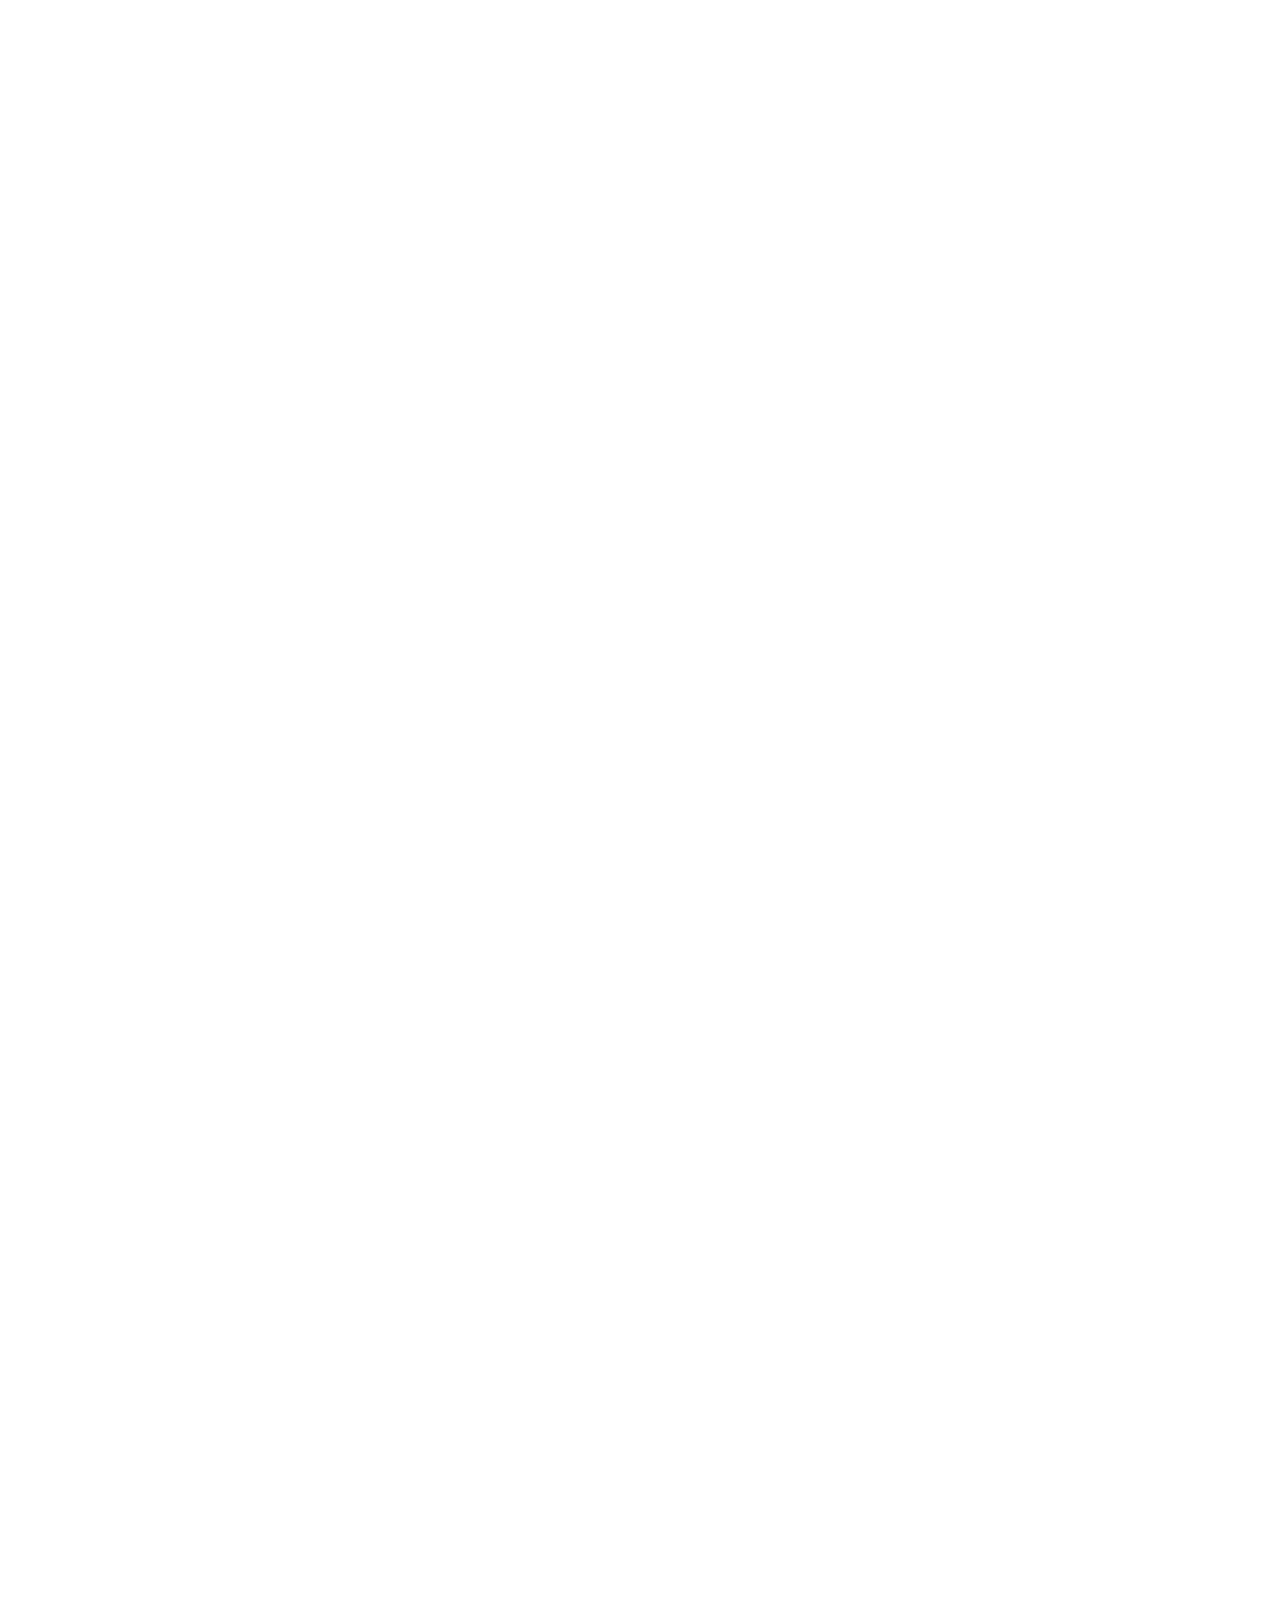
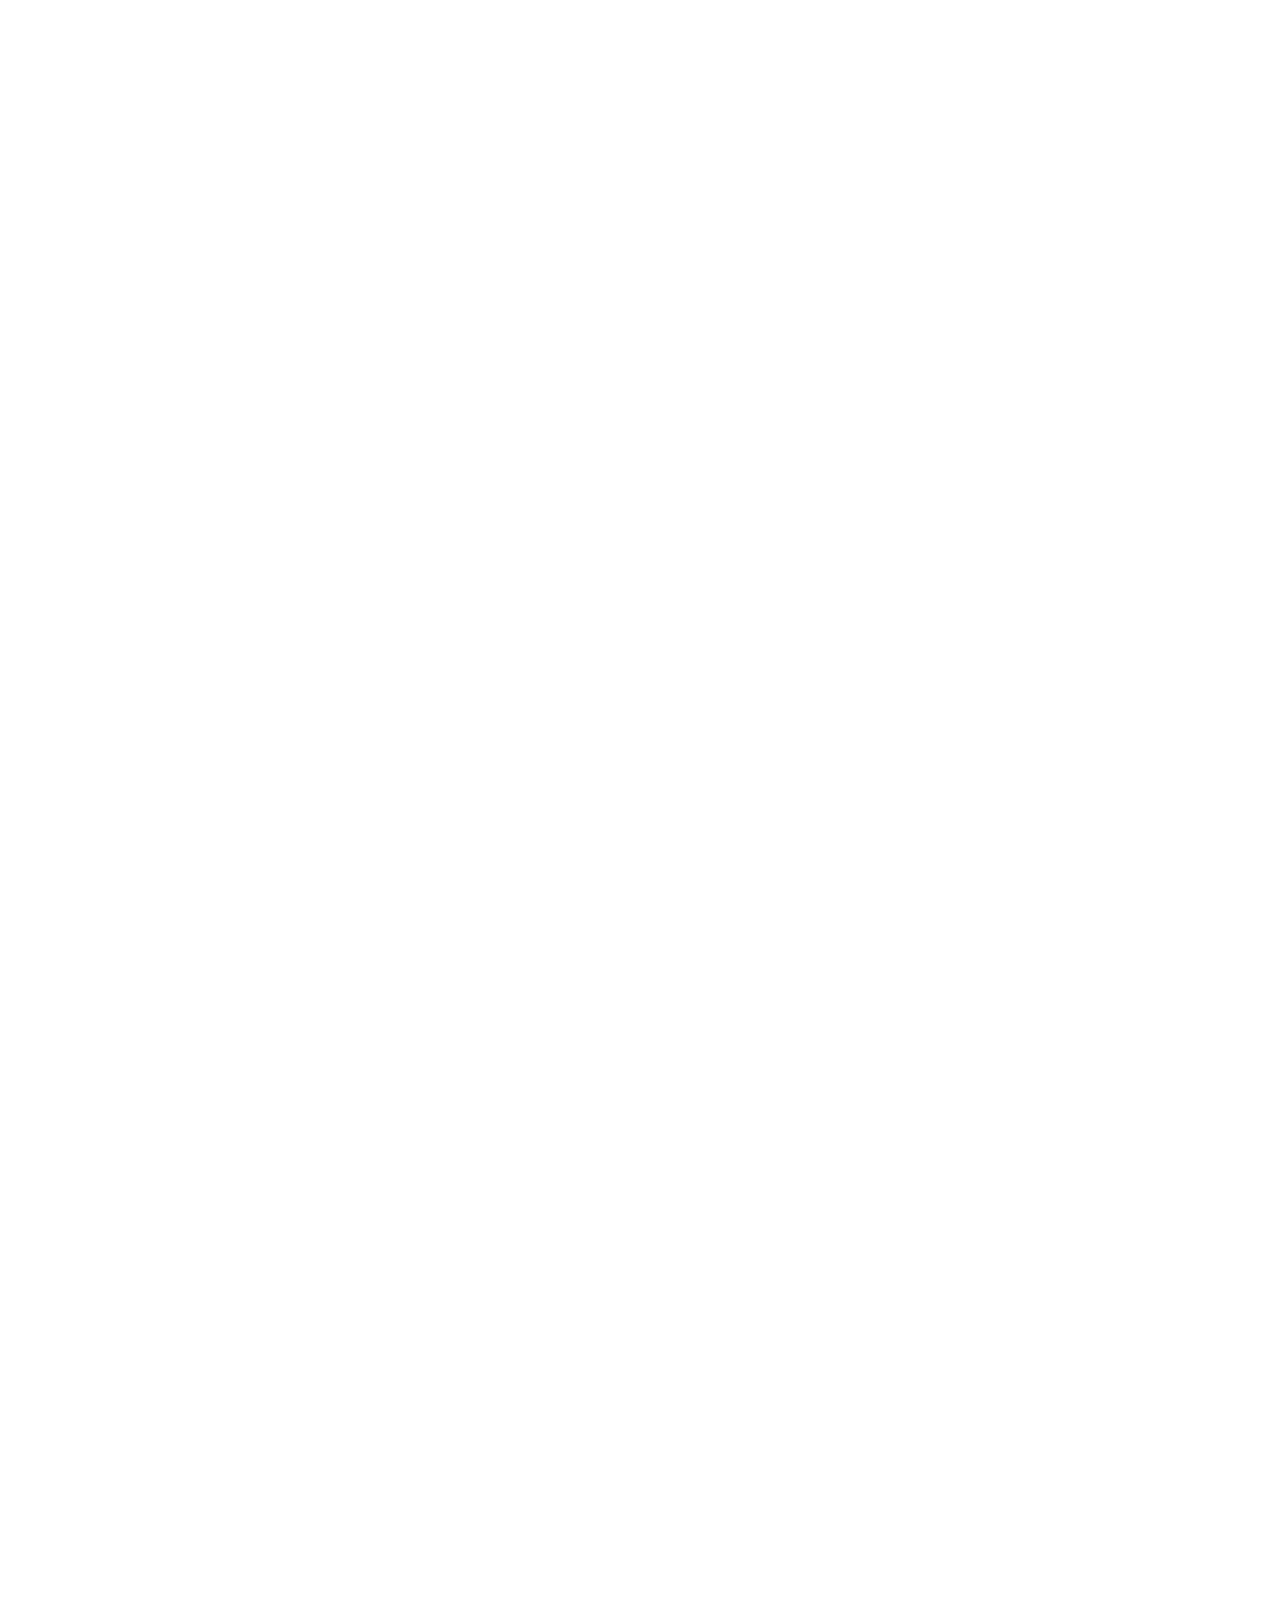
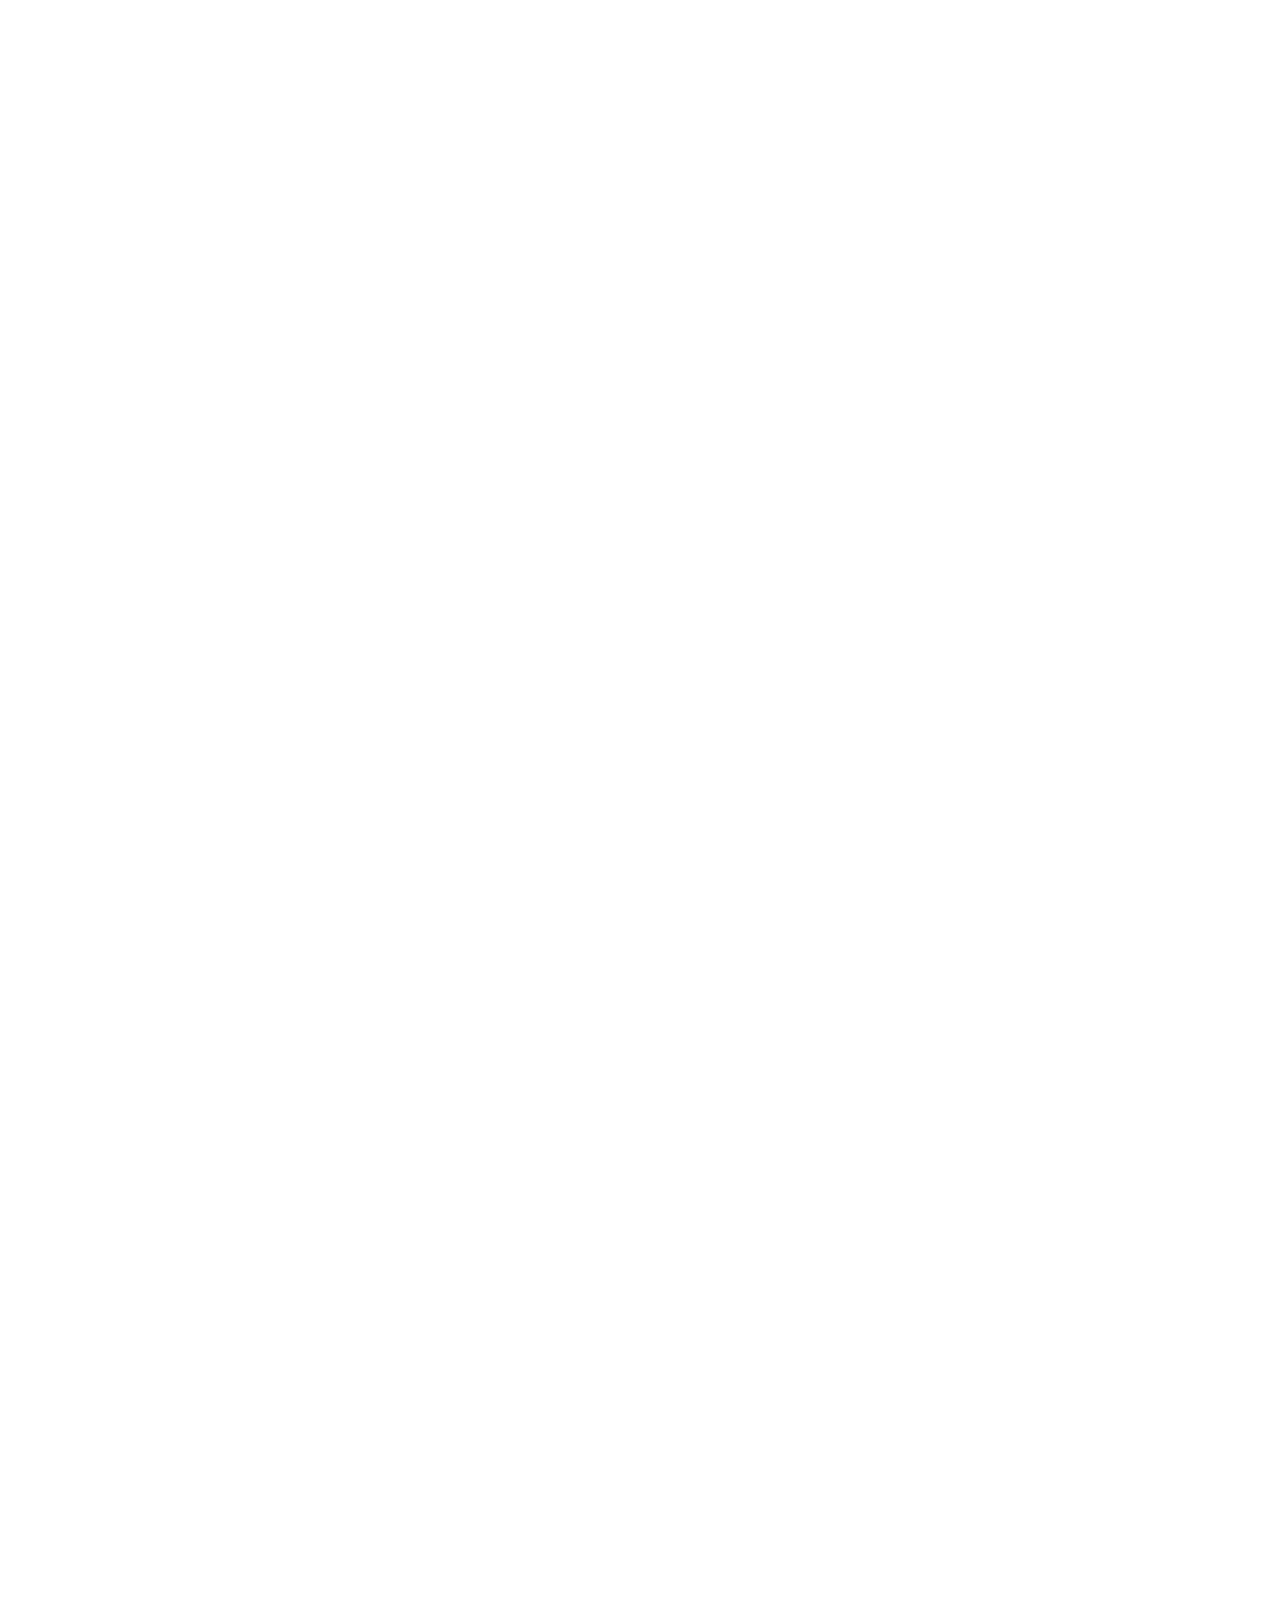
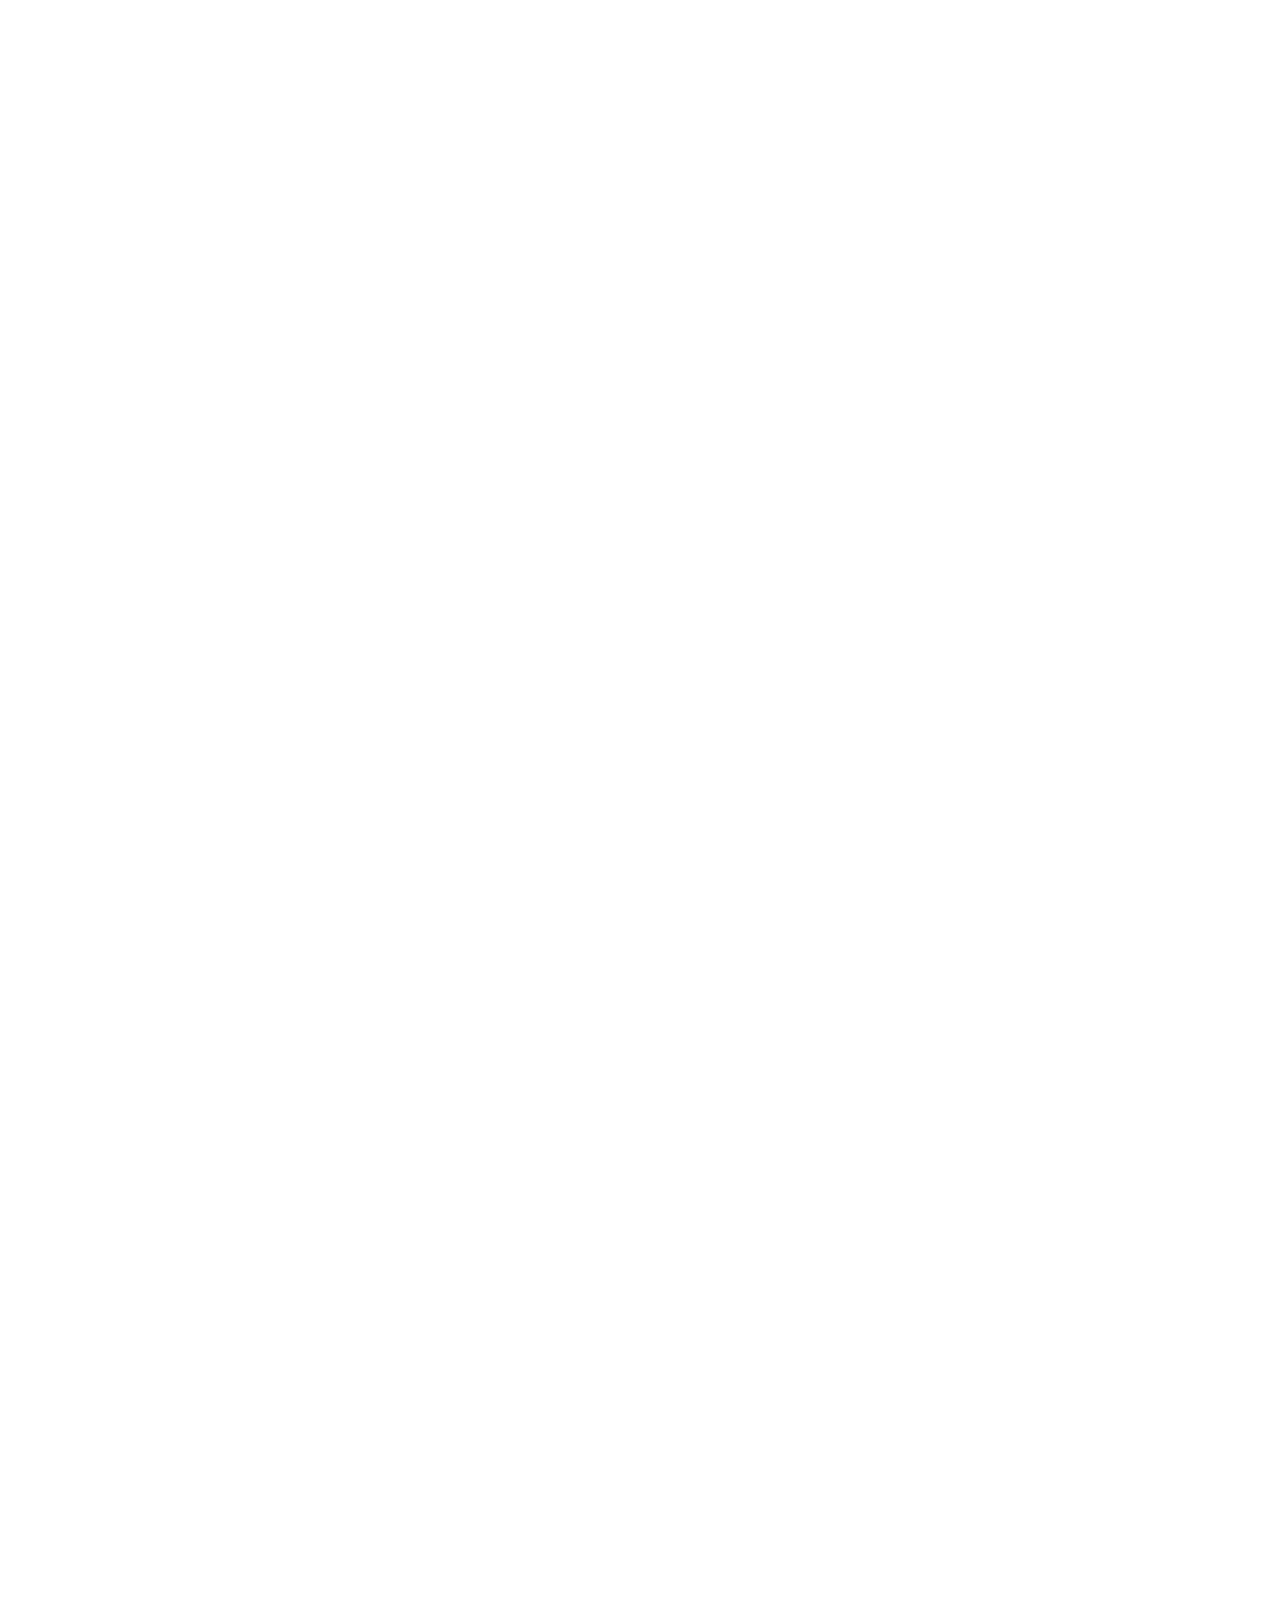
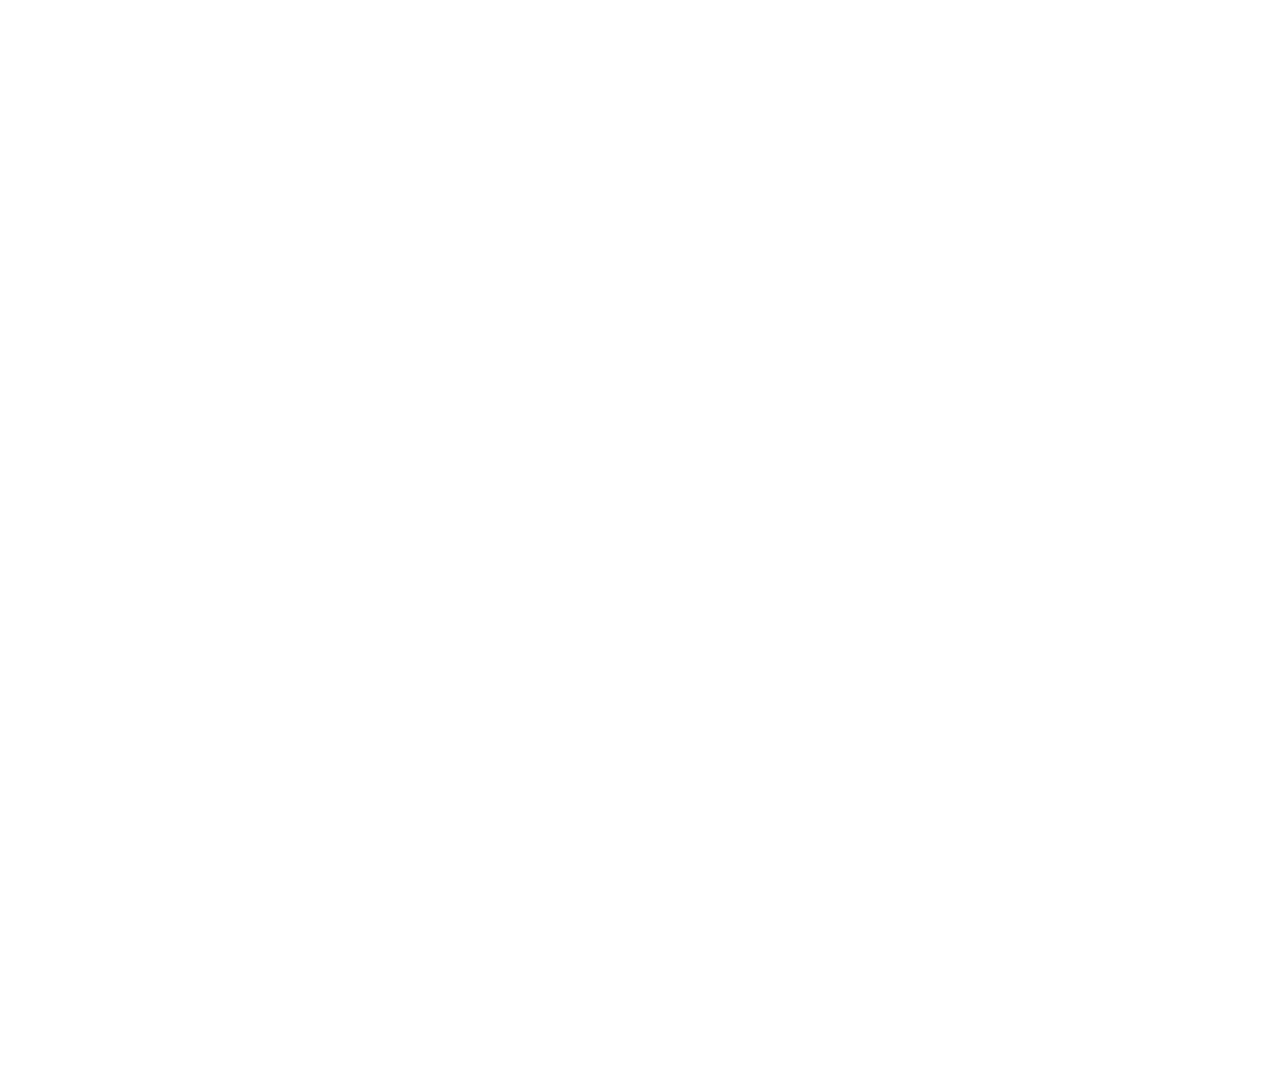
==== commit f21ae3b4: "fixed win 8 bugs" ====
--- a/WorldSurveyKitMetro/index.html
+++ b/WorldSurveyKitMetro/index.html
@@ -206,20 +206,14 @@
             <br /><br />
         </div>
 
-        <div data-role="footer" data-theme="d" class="hide-mobile">
-            <br />
-            <center>
-                <h2>See how the journey began</h2>
-                <iframe class="hide-mobile" width="853" height="480" src="ms-appx-web:///google.com" frameborder="0" sandbox="allow-top-navigation"></iframe>
-            </center>
-            <br /><br />
-        </div>
-
         <div data-role="footer" data-theme="a" data-position="fixed">
             <ul style="list-style:none">
-                <li>
+                <!--<li>
                     World Survey Kit &nbsp;&nbsp;&nbsp;| &nbsp;&nbsp;&nbsp; Contact us <a href="worldsurveykit@outlook.com">worldsurveykit@outlook.com</a>
                     &nbsp;&nbsp;&nbsp;| &nbsp;&nbsp;&nbsp; A Nick Theile Production
+                </li>-->
+                <li>
+                    World Survey Kit &nbsp;&nbsp;&nbsp;| &nbsp;&nbsp;&nbsp; A Nick Theile Production
                 </li>
             </ul>
         </div>
@@ -397,7 +391,7 @@
 
                 <div data-role="controlgroup" data-type="horizontal">
                     <a data-role="button" href='javascript:void(0);' class='tourbus-prev' data-inline="true" data-theme="g" data-icon="arrow-left">Back</a>
-                    <a data-role="button" href='javascript:void(0);' onclick='$(".profileMenuPopup").popup("open", { positionTo: "#profilePos" });' class='tourbus-next' data-inline="true" data-theme="g" data-icon="arrow-right" data-iconpos="right">Next</a>
+                    <a data-role="button" href='javascript:void(0);' onclick='try { $(".profileMenuPopup").popup("open", { positionTo: "#profilePos" }); } catch (e) { }' class='tourbus-next' data-inline="true" data-theme="g" data-icon="arrow-right" data-iconpos="right">Next</a>
                 </div>
             </li>
 
@@ -460,7 +454,7 @@
 
                 <div data-role="controlgroup" data-type="horizontal">
                     <a data-role="button" href='javascript:void(0);' class='tourbus-prev' data-inline="true" data-theme="g" data-icon="arrow-left">Back</a>
-                    <a data-role="button" href='javascript:void(0);' onclick='$(".profileMenuPopup").popup("open", { positionTo: "#profilePos" });' class='tourbus-next' data-inline="true" data-theme="g" data-icon="arrow-right" data-iconpos="right">Next</a>
+                    <a data-role="button" href='javascript:void(0);' onclick='try { $(".profileMenuPopup").popup("open", { positionTo: "#profilePos" }); } catch (e) { }' class='tourbus-next' data-inline="true" data-theme="g" data-icon="arrow-right" data-iconpos="right">Next</a>
                 </div>
             </li>
 
@@ -601,6 +595,8 @@
                         <!--this is populated dynamically-->
                     </div>
                 </div>
+
+                <!--<a data-role="button" data-inline="true" href="#coll">view localStorage</a>-->
 
                 <ul data-role="listview" data-inset="true">
                     <li>
@@ -915,7 +911,6 @@
     <!-- /Build Page -->
     <div id="build" data-role="page" data-title="Survey Builder">
 
-
         <div data-role="panel" id="panelBuild" data-theme="a">
             <ul data-role="listview" data-theme="a">
                 <li data-icon="home"><a href="#home">Home</a></li>
@@ -923,7 +918,6 @@
                 <li data-icon="cog"><a href="#settings">Settings</a></li>
             </ul>
         </div>
-
 
         <div data-role="header" data-theme="b">
 
@@ -1446,7 +1440,7 @@
                     <button id="tut-tour" data-inline="true" data-theme="g">Take the tour</button>
                 </center>
                 <br /><br />
-                <center>
+                <!--<center>
                     <div style="float:left">
                         <h3>World Survey Kit Demo Video</h3>
                         <img style="cursor:pointer" onmouseover="$(this).css('border' , '6px solid gray')" onmouseout="$(this).css('border' , 'none')" onclick="$('#popupVideo').popup('open')" src="images/demo/screen-gps.png" />
@@ -1463,14 +1457,14 @@
 
                     <div data-role="popup" id="popupVideo" data-overlay-theme="a" data-theme="d" data-tolerance="15,15" class="ui-content">
                         <a data-rel="back" data-role="button" data-theme="a" data-icon="delete" data-iconpos="notext" class="ui-btn-right">Close</a>
-                        <iframe seamless src="http://youtube.com/embed/RxK-kTe_PJs" ></iframe>
+                        <iframe seamless src="https://youtube.com/embed/RxK-kTe_PJs" ></iframe>
                     </div>
 
                     <div data-role="popup" id="popupVideo2" data-overlay-theme="a" data-theme="d" data-tolerance="15,15" class="ui-content">
                         <a data-rel="back" data-role="button" data-theme="a" data-icon="delete" data-iconpos="notext" class="ui-btn-right">Close</a>
-                        <iframe seamless src="http://youtube.com/embed/Pd1W0ZjhzIw" ></iframe>
+                        <iframe seamless src="https://youtube.com/embed/Pd1W0ZjhzIw" ></iframe>
                     </div>
-                </center>
+                </center>-->
 
 
             </div>
@@ -1578,6 +1572,7 @@
 
         <script src="//Microsoft.WinJS.2.0/js/base.js"></script>
         <script src="//Microsoft.WinJS.1.0/js/ui.js"></script>
+        <script src="//Microsoft.WinJS.2.0/js/wwaapp.js"></script>
         <script src="js/default.js"></script>
         <script src="js/libs/MobileServices.js"></script>
         <script src="https://wskauth.azure-mobile.net/client/MobileServices.Web-1.0.3.min.js"></script>
